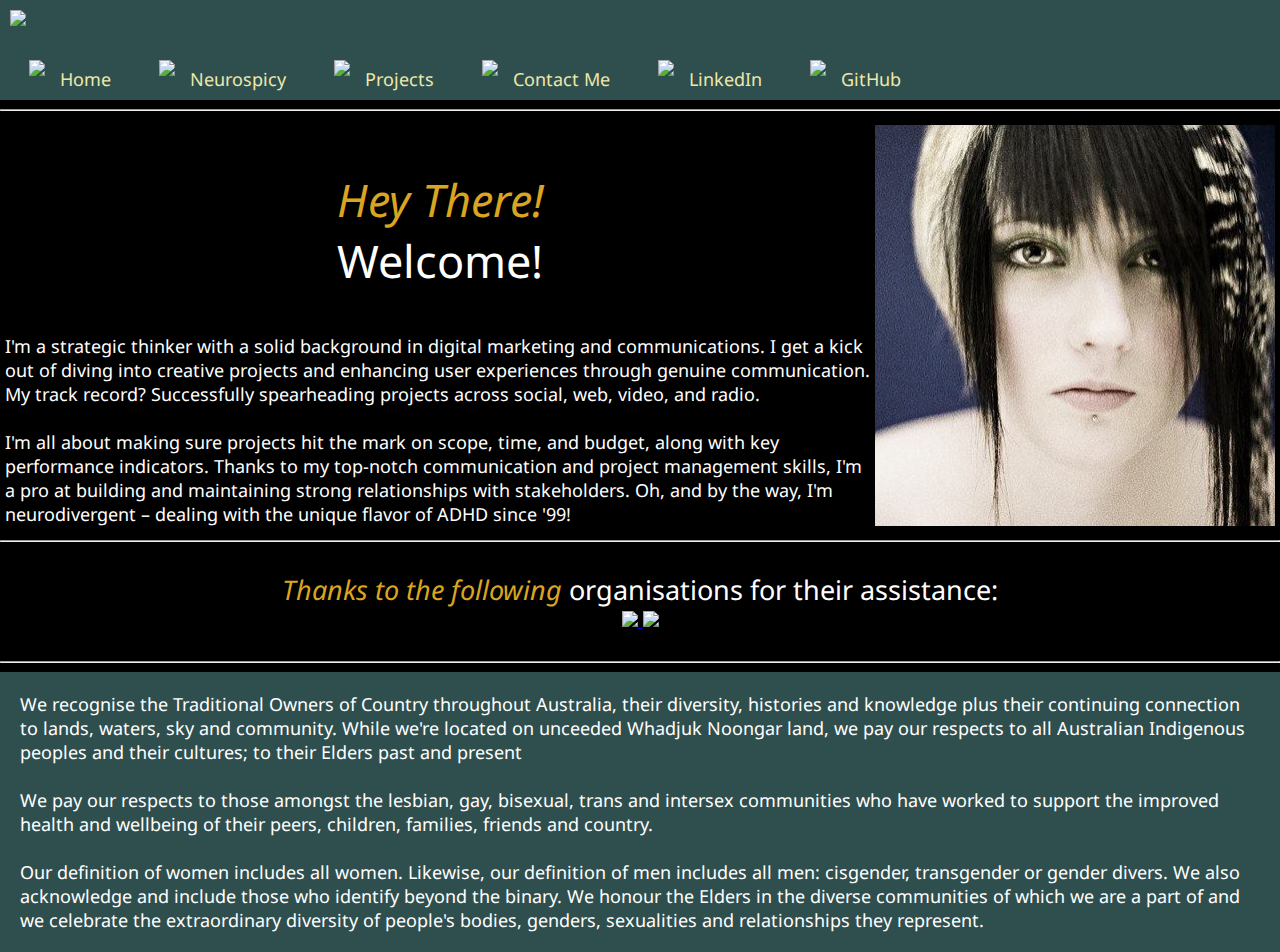
==== index.html @ afe46bb7 "Merge branch 'develop' synching & committing" ====
<!DOCTYPE html>
<html lang="en">
<head>
    <meta charset="UTF-8">
    <meta name="viewport" content="width=device-width, initial-scale=1.0">
    <link rel="stylesheet" href="/styles.css">
    <title>Bex Logan - Portfolio</title>
</head>
<body>
    <header>
        <img src="bblogan.github.io/logos-portfolio/BEXLOGANLOGO.png" class="logo" />
    <!-- <header class="checkbox"> -->
        <!-- This is the navigation bar - not in use -->
        <!-- <input type="checkbox" class="openmenu" id="open-menu">
        <div class="hamburger-lines">
            <span class="line line1">Home</span>
            <span class="line line2">Neurospicy</span>
            <span class="line line3">Projects</span>
        </div> -->
        <nav>
            <a href="index.html">
                <img src="bblogan.github.io/graphicicons-portfolio/house-chimney-window-solid.svg" >
                <span>Home</span>
            </a>
            <a href="/neurospicy-portfolio/">
                <img src="bblogan.github.io/graphicicons-portfolio/pepper-hot-solid.svg" >
                <span>Neurospicy</span>
            </a>
            <a href="/projects-portfolio.html">
                <img src="bblogan.github.io/graphicicons-portfolio/tachograph-digital-solid.svg" >
                <span>Projects</span>
            </a>
            <a href="/contactme-portfolio/">
                <img src="bblogan.github.io/graphicicons-portfolio/paper-plane-solid.svg" >
                <span>Contact Me</span>
            </a>
            <a href="https://www.linkedin.com/bex.logan" target="_blank">
                <img src="bblogan.github.io/graphicicons-portfolio/linkedin-in.svg" >
                <span>LinkedIn</span>
            </a>
            <a href="https://github.com/BBLogan" target="_blank">
                <img src="bblogan.github.io/graphicicons-portfolio/github.svg" >
                <span>GitHub</span>
            </a>           
        </nav>
    </header>
<hr>
<main>
    <section id="hero">
        <div id="header-text">
            <h1><span class="emphasis">Hey There!</span><p>Welcome!</p></h1>
                <p>I'm a strategic thinker with a solid background in digital marketing and communications. I get a kick out of diving into creative projects and enhancing user experiences through genuine communication. My track record? Successfully spearheading projects across social, web, video, and radio.</p>
                <br>
                <p>I'm all about making sure projects hit the mark on scope, time, and budget, along with key performance indicators. Thanks to my top-notch communication and project management skills, I'm a pro at building and maintaining strong relationships with stakeholders. Oh, and by the way, I'm neurodivergent – dealing with the unique flavor of ADHD since '99! </p>
        </div>
        <img src="images-portfolio/profilephoto-closeup-blondanddarkhair.jpg" />
    </section>
<!-- Add in your image here -->
<hr>
    <section id="assistance">
        <h2><span class="emphasis">Thanks to the following</span> organisations for their assistance:</h2>
<!-- She Codes & RAC Logos-->
            <a href="https://rac.com.au/" target="_blank">
                <img src="bblogan.github.io/logos-portfolio/RAClonglogo.png" />
            </a>
            <a href="https://shecodes.com.au/" target="_blank">
                <img src="bblogan.github.io/logos-portfolio/shecodespluslogo.png" />
            </a>
    </section>
<hr>
<!-- Prob dont need this section as header has nav - migrate to footer as nav? -->
    <!-- <section id="otherareas">
        <h3>What are you looking for?</h3>
            <ul>
                <li>Are you Neurospicy?</li>
                <li>My Projects</li>
                <li>Contact Me</li>
            </ul>
    </section> -->
</main>
<footer>
    <section id="footer">
        <article>
            <p>We recognise the Traditional Owners of Country throughout Australia, their diversity, histories and knowledge plus their continuing connection to lands, waters, sky and community. While we're located on unceeded Whadjuk Noongar land, we pay our respects to all Australian Indigenous peoples and their cultures; to their Elders past and present</p>
            <br>
            <p>We pay our respects to those amongst the lesbian, gay, bisexual, trans and intersex communities who have worked to support the improved health and wellbeing of their peers, children, families, friends and country.</p> 
        </article>
        <br>
        <article>
            <p>Our definition of women includes all women. Likewise, our definition of men includes all men: cisgender, transgender or gender divers. We also acknowledge and include those who identify beyond the binary. We honour the Elders in the diverse communities of which we are a part of and we celebrate the extraordinary diversity of people's bodies, genders, sexualities and relationships they represent.</p>
        </article>
    </section>
</footer>
</body>
</html>
---- styles.css ----
/* Hello person who is marking the below - you'll notice a LOT is commented out. I planned for much, much more but no time to execute as I'd like. Thought I'd show my working out / design thoughts with the commented out code rather than deleting it entirely. There's not much but fingers crossed its enough to at least pass */

@import url('https://fonts.googleapis.com/css2?family=Noto+Sans:ital,wght@0,100;0,300;0,400;0,600;1,100;1,300;1,400;1,600&display=swap');

/* CSS Reset - DO NOT DELETE THIS  */
html {
    box-sizing: border-box;
    font-size: 18px;
    font-family: Arial, Helvetica, sans-serif;
}
*, *:before, *:after {
    box-sizing: inherit;
}
body, h1, h2, h3, h4, h5, h6, p, ol, ul {
    margin: 0;
    padding: 0;
    font-weight: normal;
    color: #fff;
}
ol, ul {
    list-style: none;
}
img {
    max-width: 100%;
    height: auto;
}
h1 {
    font-size: 2.5rem;
}
.openmenu {
    /* Hides checkboxes for most larger devices */
    /* display: none; */
}
h2 {
    /* font-size: 1.9rem; */
    /* font-weight: 700; */
    /* margin-bottom: 5px; */
    /* -webkit-text-stroke: 1px black; */
    /* color: #fff; */
    /* text-shadow: -1px -1px 0 #000, 1px -1px 0 #000, -1px 1px 0 #000, 1px 1px 0 #000; */
}

/* Root Variable */
:root {
    background-color: #000;
    font-family: 'Noto Sans', sans-serif;
    font: #fff;
    min-width: 100%;
    --darkturq: #00ced1;
    --gold: #daa520;
    --slate: #2f4f4f;
    --paleturq: #afeeee;
    --grey: #a9a9a9;
    --lavblush: #fff0f5;
    --palegold: #eee8aa;
}

/* Custom Classes */
.emphasis {
    color: Var(--gold);
    font-style: italic;
}
.a {
    /* a:link {color:blue;} */
    /* a:visited {color: var(grey);} */
    /* a:hover, a:focus, a:active {color:red;} */
    /* input:focus {background-color:var(gold);} */
}
.button, button {
    /* padding: 10px 20px; */
    /* display: inline-block; */
    /* border: 2px solid #fff; */
    /* border-radius: 4px; */
    /* background-color: #fff; */
    /* font-size: 0.8rem; */
    /* text-decoration: none; */
    /* color: #000; */
    /* text-transform: uppercase; */
    /* margin-top:10px; */
}
.button:hover, button:hover {
    /* background-color: var(--gold); */
    /* color: #fff; */
}

/* Header Styles */
header {
    /* padding: 20px 40px; */
    /* display: flex; */
    /* flex-wrap: wrap; */
    /* justify-content: center; */
    background-color: var(--slate);
    /* float: left; */
}
nav {
    display: flex;
    /* flex:auto; */
    flex-grow: 1;
    justify-content: flex-start;
    align-items: center;
    /* flex-wrap: wrap; */
    /* list-style: none; */
    /* float: left; */
}
nav a {
    /* display: inline-block; */
    color: var(--palegold);
    font-size: 1rem;
    text-decoration: none;
    margin: 0 10px;
    padding: 0.5rem;
    border-radius: 4px;
    /* display: flex; */
    /* flex-wrap: wrap auto; */
    /* flex-direction: row; */
    /* justify-content: flex-end; */
}
nav a:hover {
    background-color: var(--gold);
    color: var(--paleturq);
}
header img {
    height: 60px;
    margin: 10px;
    /* display: flex; */
    /* flex-wrap: wrap; */
    /* flex-direction: row; */
}
/* ---- toggle menu for nav on smaller devices ---- */
.menu {
    /* display: none; */
}
.checkbox {
    /* display: flex; */
    /* flex-direction: column; */
}
.openmenu {
    /* display: block; */
    /* height: 32px; */
    /* width: 32px; */
    /* position: absolute; */
    /* top: 20px; */
    /* right: 20px; */
    /* z-index: 5; */
    /* cursor: pointer; */
    /* -- hides checkbox -- */
    /* opacity: 0; */
    /* margin: 10px; */
}
/* -- opens menu -- */
.checkbox input[type="checkbox"]:checked~.menu {
    /* display: flex; */
    /* flex-direction: column; */
    /* padding: 20px; */
    /* margin: 20px; */
}
.checkbox .hamburger-lines {
    /* padding: 0; */
    /* margin: 10px; */
    /* display: block; */
    /* height: 26px; */
    /* width: 32px; */
    /* position: absolute; */
    /* top: 20px; */
    /* right: 20px; */
    /* z-index: 2; */
    /* display: flex; */
    /* flex-direction: column; */
    /* justify-content: space-between; */
}
.checkbox .hamburger-lines .line {
    /* display: block; */
    /* height: 4px; */
    /* width: 100%; */
    /* border-radius: 10px; */
    /* background: #292727; */
    /* border: 1px solid white; */
}
/* -- transform hamburger lines -- */
.checkbox .hamburger-lines .line1 {
    /* transform-origin: 0% 0%; */
    /* transition: transform 0.4s ease-in-out; */
}
.checkbox .hamburger-lines .line2 {
    /* transition: transform 0.2s ease-in-out; */
}
.checkbox .hamburger-lines .line3 {
    /* transform-origin: 0% 100%; */
    /* transition: transform 0.4s ease-in-out; */
}
/* -- change hamburger when checked -- */
.checkbox input[type="checkbox"]:checked~.hamburger-lines .line1 {
    /* transform: rotate(45deg); */
    /* background: white; */
}
.checkbox input[type="checkbox"]:checked~.hamburger-lines .line2 {
    /* transform: scaleY(0); */
    /* background: white; */
}
.checkbox input[type="checkbox"]:checked~.hamburger-lines .line3 {
    /* transform: rotate(-45deg); */
    /* background: white; */
}
/*  ------------- end of toggle menu ------------- */

/* Hero Section */
.hero {
    /* padding: 50px 50px; */
    /* background-color: var(--gold); */
}
.header-text .last {
    display: flex;
    flex-direction: row;
    flex-wrap: wrap;
    align-content: space-between;
    min-height: 50vh;
    width: 100%;
    /* padding-bottom: 20px; */
    color: var(--palegold)
}
.header-text h1 .header-text p {
    margin-top: 0;
    /* padding: 20px; */
    text-align: center;
    /* box-shadow: 10px 10px 20px #fff; */
}
.header-text p {
    /* padding: 0 20px; */
    /* text-align: center; */
}
#logo {
    display: flex;
    flex: wrap;
    justify-content: flex-start;
}
#hero {
    /* height: 10vh; */
    display: flex;
    padding: 5px;
    /* background-color: var(--turq); */
}

/* Navigation Styles */
/* .nav-links li { */
    /* list-style: none; */
    /* color: var(--gold); */
    /* display: flex; */
    /* flex-wrap: wrap; */
    /* justify-content: space-between; */
    /* align-items: flex-start; */
    /* padding: 1em; */
/* } */

/* Body Styles */
h1 {
    padding: 5%;
    text-align: center;
    /* background-position: left center; */
}

#assistance, #otherareas {
    /* display: flex; */
    /* flex-direction: column; */
    padding: 20px;
    text-align: center;
}
.column {
    /* padding: 40px; */
}
#column-1 {
    /* background-color: var(--paleturq); */
}
#column-2 {
    /* background-color: var(--lavblush); */
}
#column-3 {
    /* background-color: var(--palegold); */
}
.icons {
    /* width: 25px; */
    /* margin: 10px; */
}
.column .button {
    /* background-color: var(--slate); */
    /* margin-top: 10px; */
    /* color: #fff; */
}

/* Contact Form Page */
.contact {
    /* background-color: var(--slate) */
    /* font: #fff; */
    /* padding: 50px; */
    /* text-align: center; */
    /* display: flex; */
    /* flex-direction: column; */
    /* padding: 20px; */
  }
.field-group, .contact .button {
    /* width: 100%; */
    /* margin: 0 auto 10px; */
}
#first-name, #last-name, #email, #textarea {
    /* background-color: var(--palegold); */
    /* font-size: 1rem; */
    /* padding: 0.5rem; */
    /* width: 50%; */
    /* border-radius: 4px; */
}
textarea {
    /* height: 300px; */
}
.contact .button {
    /* background-color: var(--gold); */
    /* color: #fff; */
}
label {
    /* display: block; */
    /* text-align: left; */
    /* margin-bottom: 5px; */
    /* color: var(--gold); */
}

  /* Footer Styling */
footer {
    background-color: var(--slate);
    /* text-align: left; */
    padding: 20px;
    /* color: #000; */
  }

  /* Media Queries */
  @media only screen and (min-width: 600px) {
    .columns {
      flex-direction: row;
      flex-wrap: wrap;
}
   .column {
      flex-basis: 33%;
      flex-grow: 1;
    }
  }

  @media only screen and (min-width: 1000px) {
    .columns {
      flex-direction: row;
      flex-wrap: wrap;
}
   .column {
      flex-basis: 33%;
      flex-grow: 1;
    }
  }
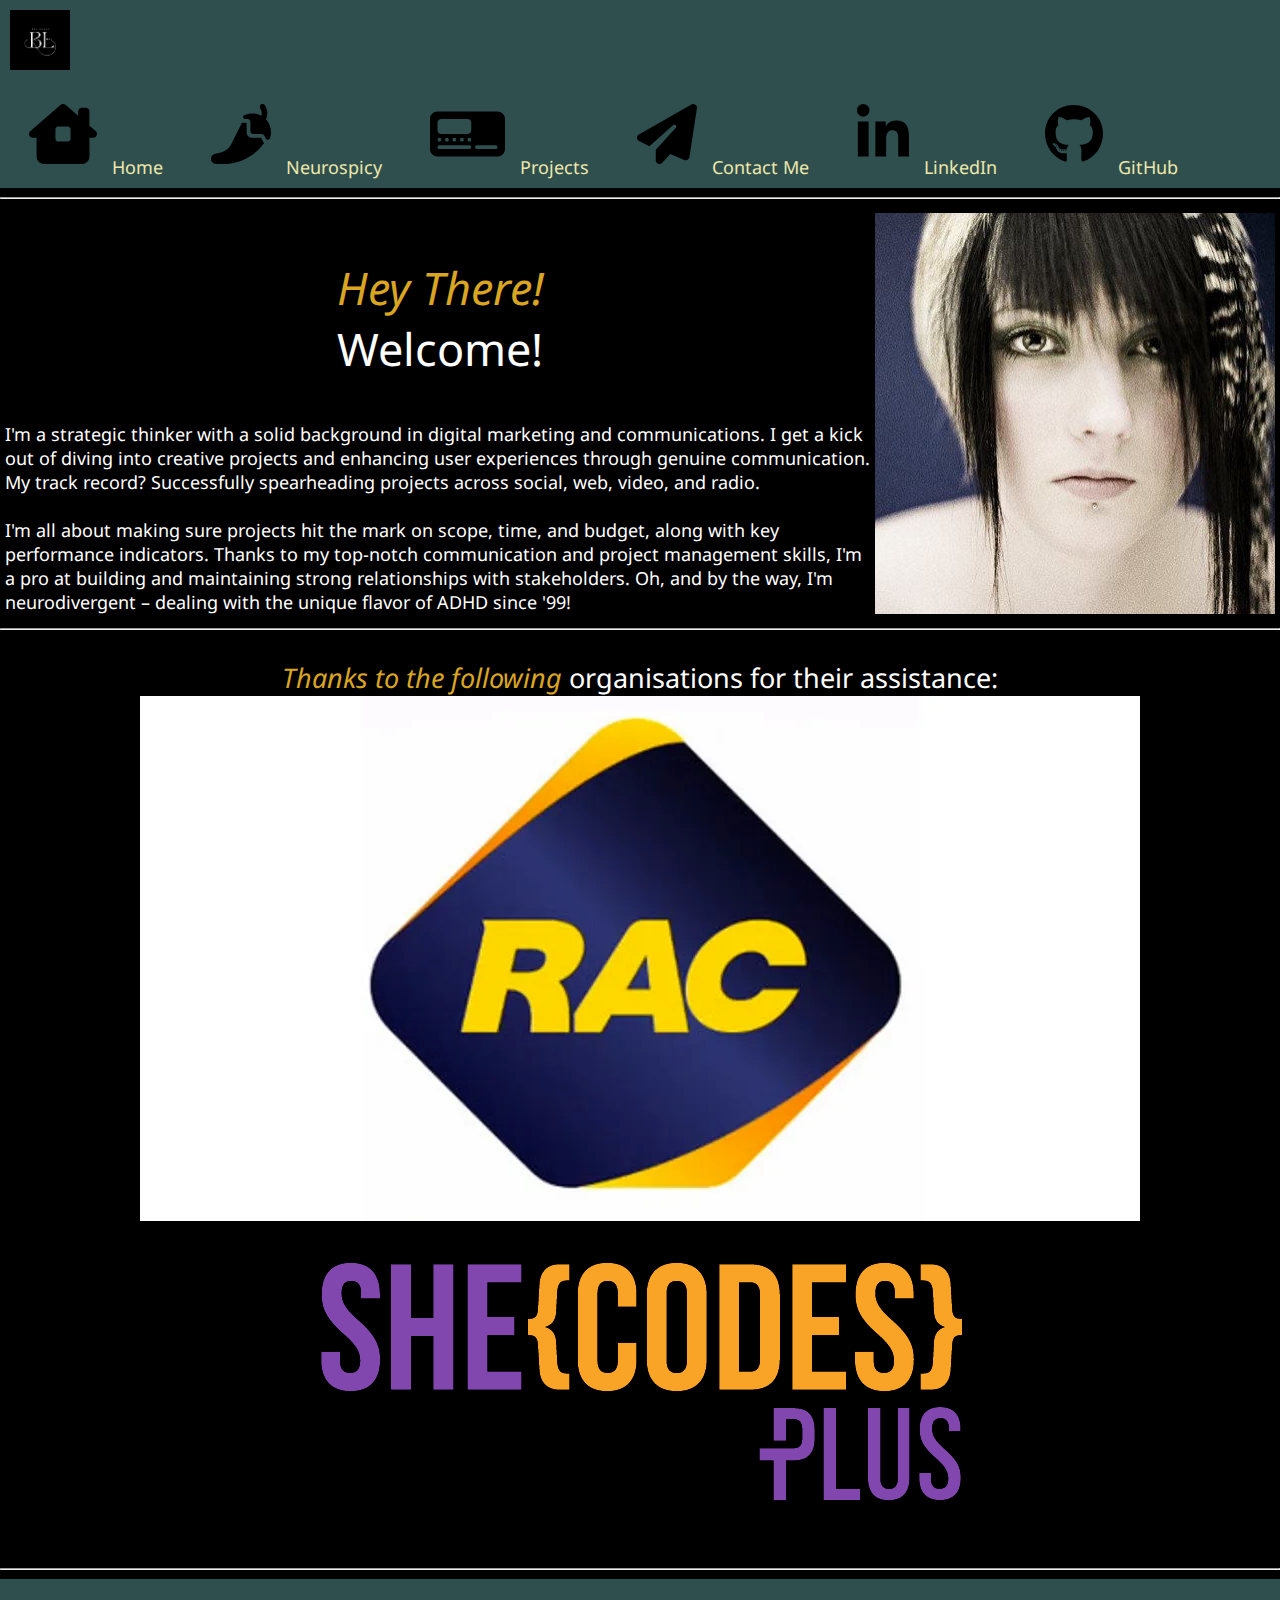
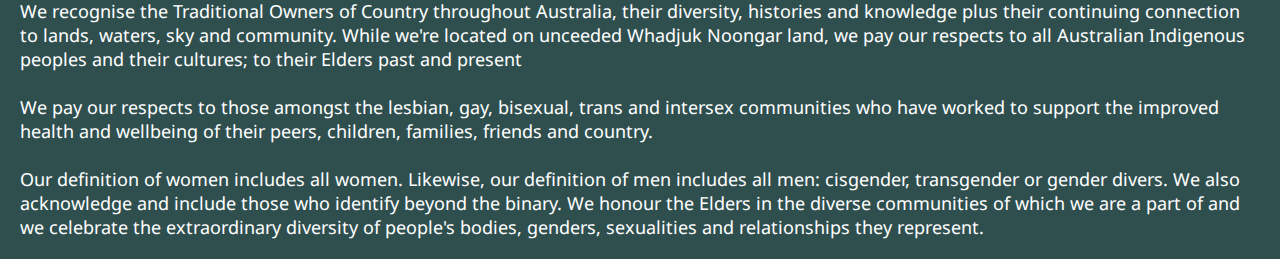
==== commit 8a6df90c: "icon & image link updates" ====
--- a/index.html
+++ b/index.html
@@ -8,7 +8,7 @@
 </head>
 <body>
     <header>
-        <img src="bblogan.github.io/logos-portfolio/BEXLOGANLOGO.png" class="logo" />
+        <img src="logos-portfolio/BEXLOGANLOGO.png" class="logo" />
     <!-- <header class="checkbox"> -->
         <!-- This is the navigation bar - not in use -->
         <!-- <input type="checkbox" class="openmenu" id="open-menu">
@@ -19,27 +19,27 @@
         </div> -->
         <nav>
             <a href="index.html">
-                <img src="bblogan.github.io/graphicicons-portfolio/house-chimney-window-solid.svg" >
+                <img src="graphicicons-portfolio/house-chimney-window-solid.svg" >
                 <span>Home</span>
             </a>
             <a href="/neurospicy-portfolio/">
-                <img src="bblogan.github.io/graphicicons-portfolio/pepper-hot-solid.svg" >
+                <img src="graphicicons-portfolio/pepper-hot-solid.svg" >
                 <span>Neurospicy</span>
             </a>
             <a href="/projects-portfolio.html">
-                <img src="bblogan.github.io/graphicicons-portfolio/tachograph-digital-solid.svg" >
+                <img src="graphicicons-portfolio/tachograph-digital-solid.svg" >
                 <span>Projects</span>
             </a>
             <a href="/contactme-portfolio/">
-                <img src="bblogan.github.io/graphicicons-portfolio/paper-plane-solid.svg" >
+                <img src="graphicicons-portfolio/paper-plane-solid.svg" >
                 <span>Contact Me</span>
             </a>
             <a href="https://www.linkedin.com/bex.logan" target="_blank">
-                <img src="bblogan.github.io/graphicicons-portfolio/linkedin-in.svg" >
+                <img src="graphicicons-portfolio/linkedin-in.svg" >
                 <span>LinkedIn</span>
             </a>
             <a href="https://github.com/BBLogan" target="_blank">
-                <img src="bblogan.github.io/graphicicons-portfolio/github.svg" >
+                <img src="graphicicons-portfolio/github.svg" >
                 <span>GitHub</span>
             </a>           
         </nav>
@@ -61,10 +61,10 @@
         <h2><span class="emphasis">Thanks to the following</span> organisations for their assistance:</h2>
 <!-- She Codes & RAC Logos-->
             <a href="https://rac.com.au/" target="_blank">
-                <img src="bblogan.github.io/logos-portfolio/RAClonglogo.png" />
+                <img src="logos-portfolio/RAClonglogo.png" />
             </a>
             <a href="https://shecodes.com.au/" target="_blank">
-                <img src="bblogan.github.io/logos-portfolio/shecodespluslogo.png" />
+                <img src="logos-portfolio/shecodespluslogo.png" />
             </a>
     </section>
 <hr>
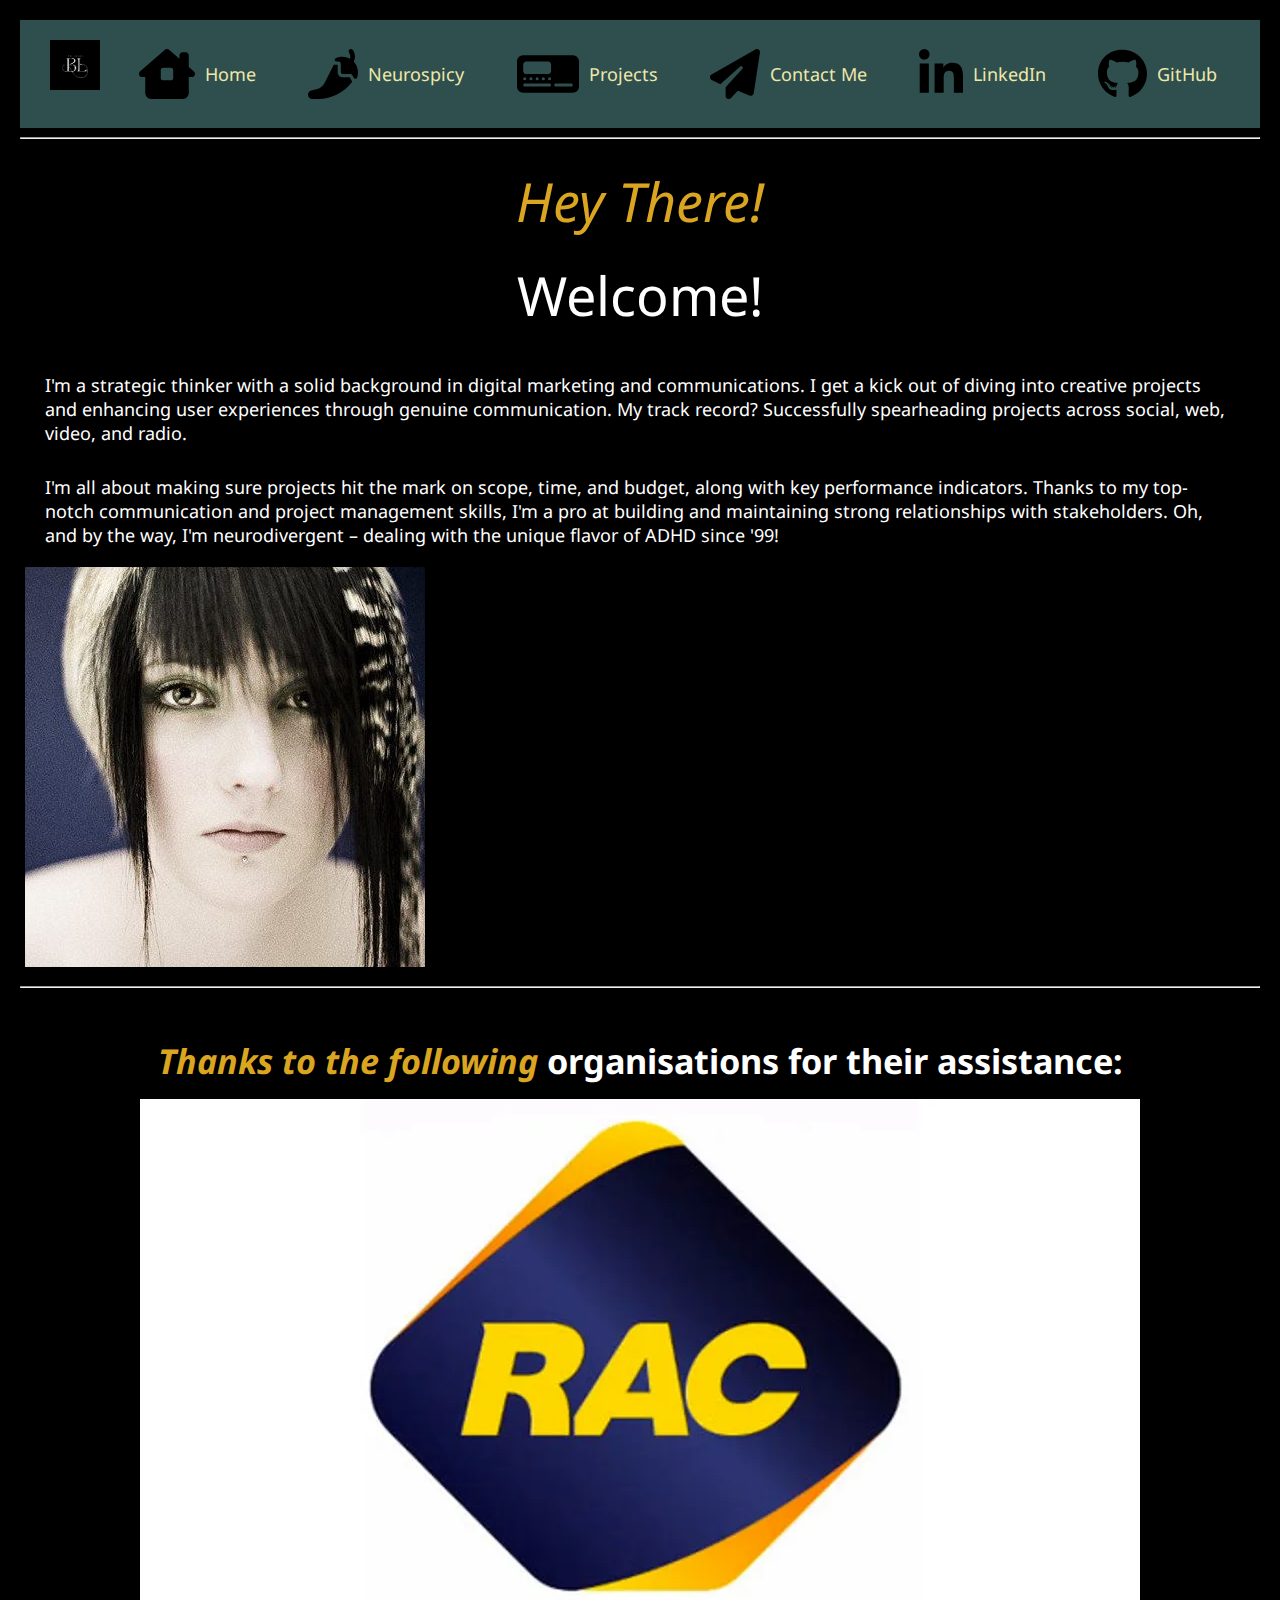
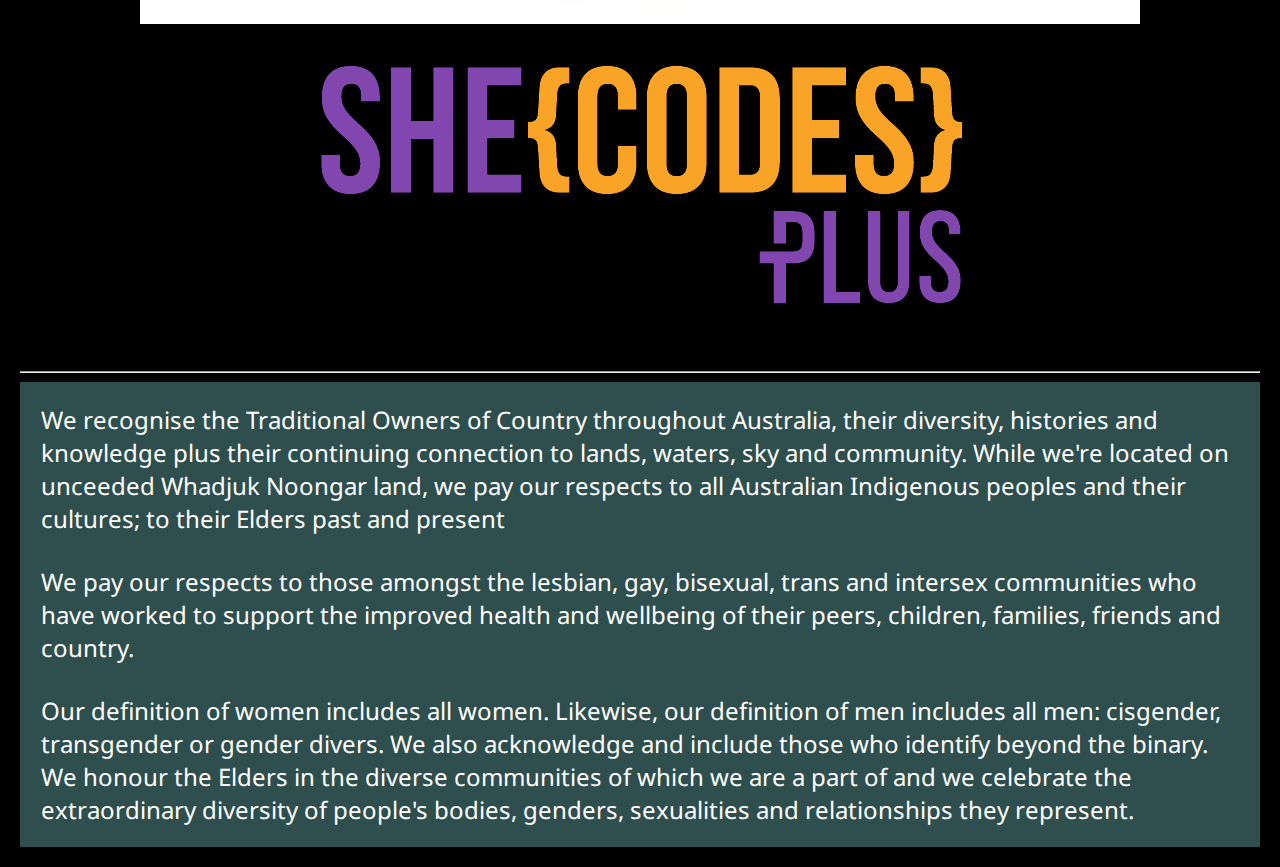
==== commit c4998c5d: "font weights & padding sizes" ====
--- a/index.html
+++ b/index.html
@@ -8,7 +8,7 @@
 </head>
 <body>
     <header>
-        <img src="logos-portfolio/BEXLOGANLOGO.png" class="logo" />
+        <img src="logos-portfolio/BEXLOGANLOGO.png" alt ="Bex Logan logo graphic" class="logo" />
     <!-- <header class="checkbox"> -->
         <!-- This is the navigation bar - not in use -->
         <!-- <input type="checkbox" class="openmenu" id="open-menu">
@@ -19,27 +19,27 @@
         </div> -->
         <nav>
             <a href="index.html">
-                <img src="graphicicons-portfolio/house-chimney-window-solid.svg" >
+                <img src="graphicicons-portfolio/house-chimney-window-solid.svg" alt="Click returns you to the home">
                 <span>Home</span>
             </a>
             <a href="/neurospicy-portfolio/">
-                <img src="graphicicons-portfolio/pepper-hot-solid.svg" >
+                <img src="graphicicons-portfolio/pepper-hot-solid.svg" alt="Click moves you into Neurospicy page" >
                 <span>Neurospicy</span>
             </a>
             <a href="/projects-portfolio.html">
-                <img src="graphicicons-portfolio/tachograph-digital-solid.svg" >
+                <img src="graphicicons-portfolio/tachograph-digital-solid.svg" alt="Click moves you to the Projects page">
                 <span>Projects</span>
             </a>
             <a href="/contactme-portfolio/">
-                <img src="graphicicons-portfolio/paper-plane-solid.svg" >
+                <img src="graphicicons-portfolio/paper-plane-solid.svg" alt="Click moves you to the Contact Form">
                 <span>Contact Me</span>
             </a>
             <a href="https://www.linkedin.com/bex.logan" target="_blank">
-                <img src="graphicicons-portfolio/linkedin-in.svg" >
+                <img src="graphicicons-portfolio/linkedin-in.svg" alt="Click takes you offsite to Bex Logan's profile on LinkedIn.com">
                 <span>LinkedIn</span>
             </a>
             <a href="https://github.com/BBLogan" target="_blank">
-                <img src="graphicicons-portfolio/github.svg" >
+                <img src="graphicicons-portfolio/github.svg" alt="Click takes you offsite to Bex Logan's profil on GitHub.com">
                 <span>GitHub</span>
             </a>           
         </nav>
@@ -47,13 +47,14 @@
 <hr>
 <main>
     <section id="hero">
-        <div id="header-text">
+        <div id="hero-text">
             <h1><span class="emphasis">Hey There!</span><p>Welcome!</p></h1>
                 <p>I'm a strategic thinker with a solid background in digital marketing and communications. I get a kick out of diving into creative projects and enhancing user experiences through genuine communication. My track record? Successfully spearheading projects across social, web, video, and radio.</p>
-                <br>
                 <p>I'm all about making sure projects hit the mark on scope, time, and budget, along with key performance indicators. Thanks to my top-notch communication and project management skills, I'm a pro at building and maintaining strong relationships with stakeholders. Oh, and by the way, I'm neurodivergent – dealing with the unique flavor of ADHD since '99! </p>
         </div>
-        <img src="images-portfolio/profilephoto-closeup-blondanddarkhair.jpg" />
+        <div>
+            <img src="images-portfolio/profilephoto-closeup-blondanddarkhair.jpg" alt="Close up image of Bex Logan" class="hero-profleimage"/>
+        </div>
     </section>
 <!-- Add in your image here -->
 <hr>
@@ -82,10 +83,8 @@
     <section id="footer">
         <article>
             <p>We recognise the Traditional Owners of Country throughout Australia, their diversity, histories and knowledge plus their continuing connection to lands, waters, sky and community. While we're located on unceeded Whadjuk Noongar land, we pay our respects to all Australian Indigenous peoples and their cultures; to their Elders past and present</p>
-            <br>
             <p>We pay our respects to those amongst the lesbian, gay, bisexual, trans and intersex communities who have worked to support the improved health and wellbeing of their peers, children, families, friends and country.</p> 
         </article>
-        <br>
         <article>
             <p>Our definition of women includes all women. Likewise, our definition of men includes all men: cisgender, transgender or gender divers. We also acknowledge and include those who identify beyond the binary. We honour the Elders in the diverse communities of which we are a part of and we celebrate the extraordinary diversity of people's bodies, genders, sexualities and relationships they represent.</p>
         </article>
--- a/styles.css
+++ b/styles.css
@@ -12,8 +12,9 @@
     box-sizing: inherit;
 }
 body, h1, h2, h3, h4, h5, h6, p, ol, ul {
-    margin: 0;
-    padding: 0;
+    margin: 10px;
+    border: 10px;
+    padding: 10px;
     font-weight: normal;
     color: #fff;
 }
@@ -23,6 +24,8 @@
 img {
     max-width: 100%;
     height: auto;
+    orientation: center;
+    
 }
 h1 {
     font-size: 2.5rem;
@@ -30,14 +33,6 @@
 .openmenu {
     /* Hides checkboxes for most larger devices */
     /* display: none; */
-}
-h2 {
-    /* font-size: 1.9rem; */
-    /* font-weight: 700; */
-    /* margin-bottom: 5px; */
-    /* -webkit-text-stroke: 1px black; */
-    /* color: #fff; */
-    /* text-shadow: -1px -1px 0 #000, 1px -1px 0 #000, -1px 1px 0 #000, 1px 1px 0 #000; */
 }
 
 /* Root Variable */
@@ -79,16 +74,17 @@
     /* margin-top:10px; */
 }
 .button:hover, button:hover {
-    /* background-color: var(--gold); */
-    /* color: #fff; */
+    background-color: var(--gold);
+    color: #fff;
 }
 
 /* Header Styles */
 header {
-    /* padding: 20px 40px; */
-    /* display: flex; */
-    /* flex-wrap: wrap; */
-    /* justify-content: center; */
+    padding: 10px 20px;
+    display: flex;
+    flex-wrap: wrap;
+    flex-direction:row;
+    justify-content: space-around;
     background-color: var(--slate);
     /* float: left; */
 }
@@ -98,12 +94,18 @@
     flex-grow: 1;
     justify-content: flex-start;
     align-items: center;
-    /* flex-wrap: wrap; */
-    /* list-style: none; */
-    /* float: left; */
+    flex-wrap: wrap;
+    list-style: none;
+    float: left;
 }
 nav a {
-    /* display: inline-block; */
+    display: flex;
+    flex-grow: 1;
+    justify-content: flex-start;
+    align-items: center;
+    flex-wrap: wrap;
+    list-style: none;
+    float: left;
     color: var(--palegold);
     font-size: 1rem;
     text-decoration: none;
@@ -118,13 +120,20 @@
 nav a:hover {
     background-color: var(--gold);
     color: var(--paleturq);
+    flex-grow: 1;
+    justify-content: flex-start;
+    align-items: center;
+    flex-wrap: wrap;
+    list-style: none;
+    float: left;
 }
 header img {
+    display: flex;
+    flex-wrap: wrap auto;
+    flex-direction: row;
     height: 60px;
-    margin: 10px;
-    /* display: flex; */
-    /* flex-wrap: wrap; */
-    /* flex-direction: row; */
+    margin: 5px;
+    padding: 5px;
 }
 /* ---- toggle menu for nav on smaller devices ---- */
 .menu {
@@ -205,43 +214,64 @@
 
 /* Hero Section */
 .hero {
-    /* padding: 50px 50px; */
+    padding: 10px 10px;
     /* background-color: var(--gold); */
-}
-.header-text .last {
+
+}
+.hero-profileimage {
+    display: block;
+    margin-left: auto;
+    margin-right: auto;
+    width: 50%;
+    height: 60px;
+    /* margin: 10px; */
+    /* align-self: center; */
+}
+.hero-text {
     display: flex;
     flex-direction: row;
     flex-wrap: wrap;
     align-content: space-between;
-    min-height: 50vh;
+    /* min-height: 50vh; */
     width: 100%;
-    /* padding-bottom: 20px; */
+    padding-bottom: 1px;
     color: var(--palegold)
 }
 .header-text h1 .header-text p {
-    margin-top: 0;
+    /* margin-top: 0; */
     /* padding: 20px; */
+    /* text-align: center; */
+    /* box-shadow: 10px 10px 20px #fff; */
+}
+/* .header-text p {
+    padding: 0 20px;
     text-align: center;
-    /* box-shadow: 10px 10px 20px #fff; */
-}
-.header-text p {
-    /* padding: 0 20px; */
-    /* text-align: center; */
-}
+} */
 #logo {
-    display: flex;
-    flex: wrap;
-    justify-content: flex-start;
+    /* display: flex; */
+    /* flex: wrap; */
+    /* justify-content: flex-start; */
 }
 #hero {
-    /* height: 10vh; */
-    display: flex;
+    /* height: 50vh; */
+    display: flex;
+    flex-wrap: wrap;
     padding: 5px;
     /* background-color: var(--turq); */
 }
+/* #hero image {
+    display: flex;
+    flex-wrap: wrap;
+    flex-direction: column; */
+    /* justify-self: center; */
+    /* margin: 100px; */
+    /* border: 100px; */
+    /* padding: 100px; */
+    /* border-image: 100px round solid #fff; */
+/* } */
 
 /* Navigation Styles */
-/* .nav-links li { */
+.nav-links li {
     /* list-style: none; */
     /* color: var(--gold); */
     /* display: flex; */
@@ -249,15 +279,23 @@
     /* justify-content: space-between; */
     /* align-items: flex-start; */
     /* padding: 1em; */
-/* } */
+}
 
 /* Body Styles */
 h1 {
-    padding: 5%;
+    font-size: 3rem;
+    padding: 1px;
     text-align: center;
     /* background-position: left center; */
 }
-
+h2 {
+    font-size: 1.9rem;
+    font-weight: 700;
+    margin-bottom: 5px;
+    /* -webkit-text-stroke: 1px black; */
+    /* color: #fff; */
+    /* text-shadow: -1px -1px 0 #000, 1px -1px 0 #000, -1px 1px 0 #000, 1px 1px 0 #000; */
+}
 #assistance, #otherareas {
     /* display: flex; */
     /* flex-direction: column; */
@@ -324,9 +362,9 @@
   /* Footer Styling */
 footer {
     background-color: var(--slate);
-    /* text-align: left; */
-    padding: 20px;
+    padding: 1px;
     /* color: #000; */
+    font-size: xx-small;
   }
 
   /* Media Queries */
@@ -339,6 +377,9 @@
       flex-basis: 33%;
       flex-grow: 1;
     }
+footer {
+    font-size: large;
+}
   }
 
   @media only screen and (min-width: 1000px) {
@@ -350,4 +391,7 @@
       flex-basis: 33%;
       flex-grow: 1;
     }
+footer {
+    font-size:x-large;
+}
   }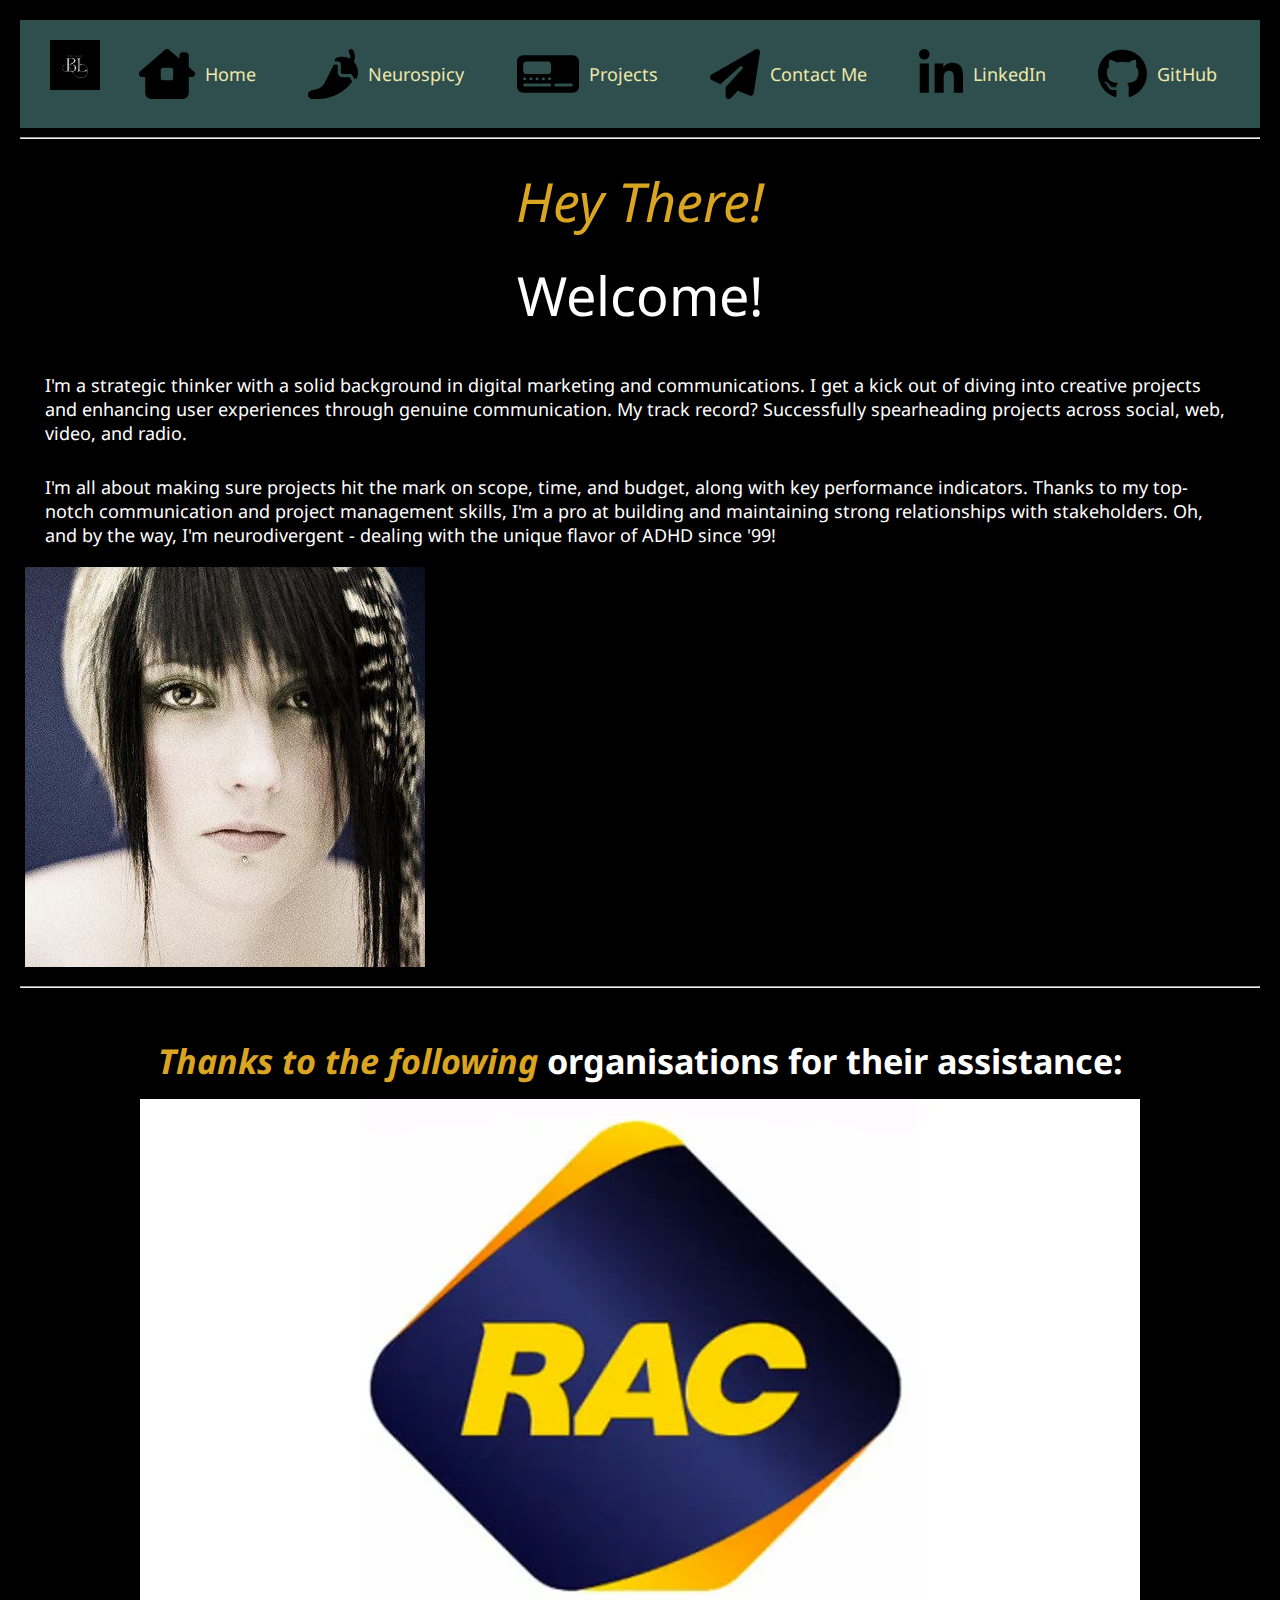
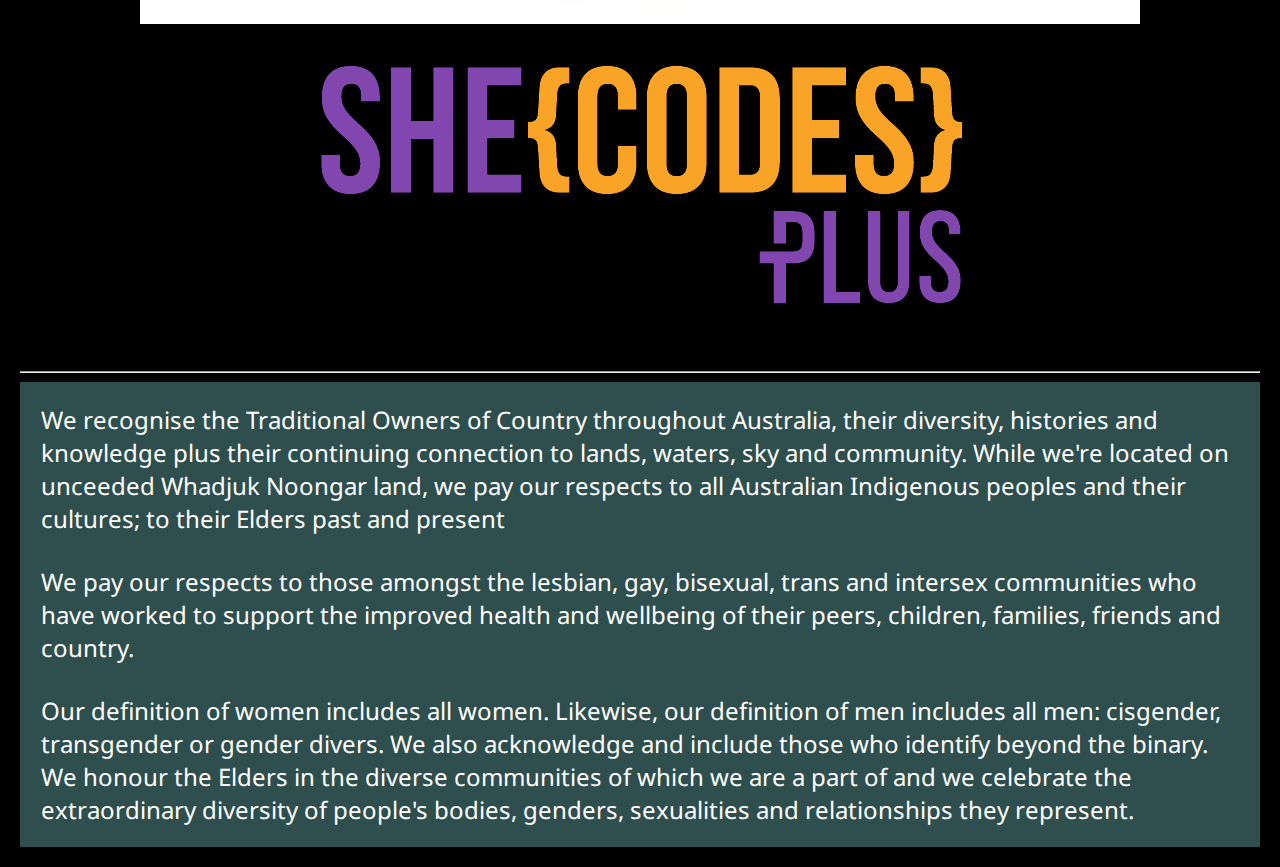
==== commit 27d2cb2c: "force push of changes" ====
--- a/index.html
+++ b/index.html
@@ -50,7 +50,7 @@
         <div id="hero-text">
             <h1><span class="emphasis">Hey There!</span><p>Welcome!</p></h1>
                 <p>I'm a strategic thinker with a solid background in digital marketing and communications. I get a kick out of diving into creative projects and enhancing user experiences through genuine communication. My track record? Successfully spearheading projects across social, web, video, and radio.</p>
-                <p>I'm all about making sure projects hit the mark on scope, time, and budget, along with key performance indicators. Thanks to my top-notch communication and project management skills, I'm a pro at building and maintaining strong relationships with stakeholders. Oh, and by the way, I'm neurodivergent – dealing with the unique flavor of ADHD since '99! </p>
+                <p>I'm all about making sure projects hit the mark on scope, time, and budget, along with key performance indicators. Thanks to my top-notch communication and project management skills, I'm a pro at building and maintaining strong relationships with stakeholders. Oh, and by the way, I'm neurodivergent - dealing with the unique flavor of ADHD since '99! </p>
         </div>
         <div>
             <img src="images-portfolio/profilephoto-closeup-blondanddarkhair.jpg" alt="Close up image of Bex Logan" class="hero-profleimage"/>
--- a/styles.css
+++ b/styles.css
@@ -219,12 +219,15 @@
 
 }
 .hero-profileimage {
-    display: block;
+    display: flex;
+    flex-direction: column;
+    text-align: center;
     margin-left: auto;
     margin-right: auto;
     width: 50%;
     height: 60px;
-    /* margin: 10px; */
+    margin: 10px;
+    padding: 20px;
     /* align-self: center; */
 }
 .hero-text {
@@ -243,14 +246,10 @@
     /* text-align: center; */
     /* box-shadow: 10px 10px 20px #fff; */
 }
-/* .header-text p {
-    padding: 0 20px;
-    text-align: center;
-} */
 #logo {
-    /* display: flex; */
-    /* flex: wrap; */
-    /* justify-content: flex-start; */
+    display: flex;
+    flex: wrap;
+    justify-content: flex-start;
 }
 #hero {
     /* height: 50vh; */
@@ -297,8 +296,8 @@
     /* text-shadow: -1px -1px 0 #000, 1px -1px 0 #000, -1px 1px 0 #000, 1px 1px 0 #000; */
 }
 #assistance, #otherareas {
-    /* display: flex; */
-    /* flex-direction: column; */
+    display: flex;
+    flex-direction: column;
     padding: 20px;
     text-align: center;
 }
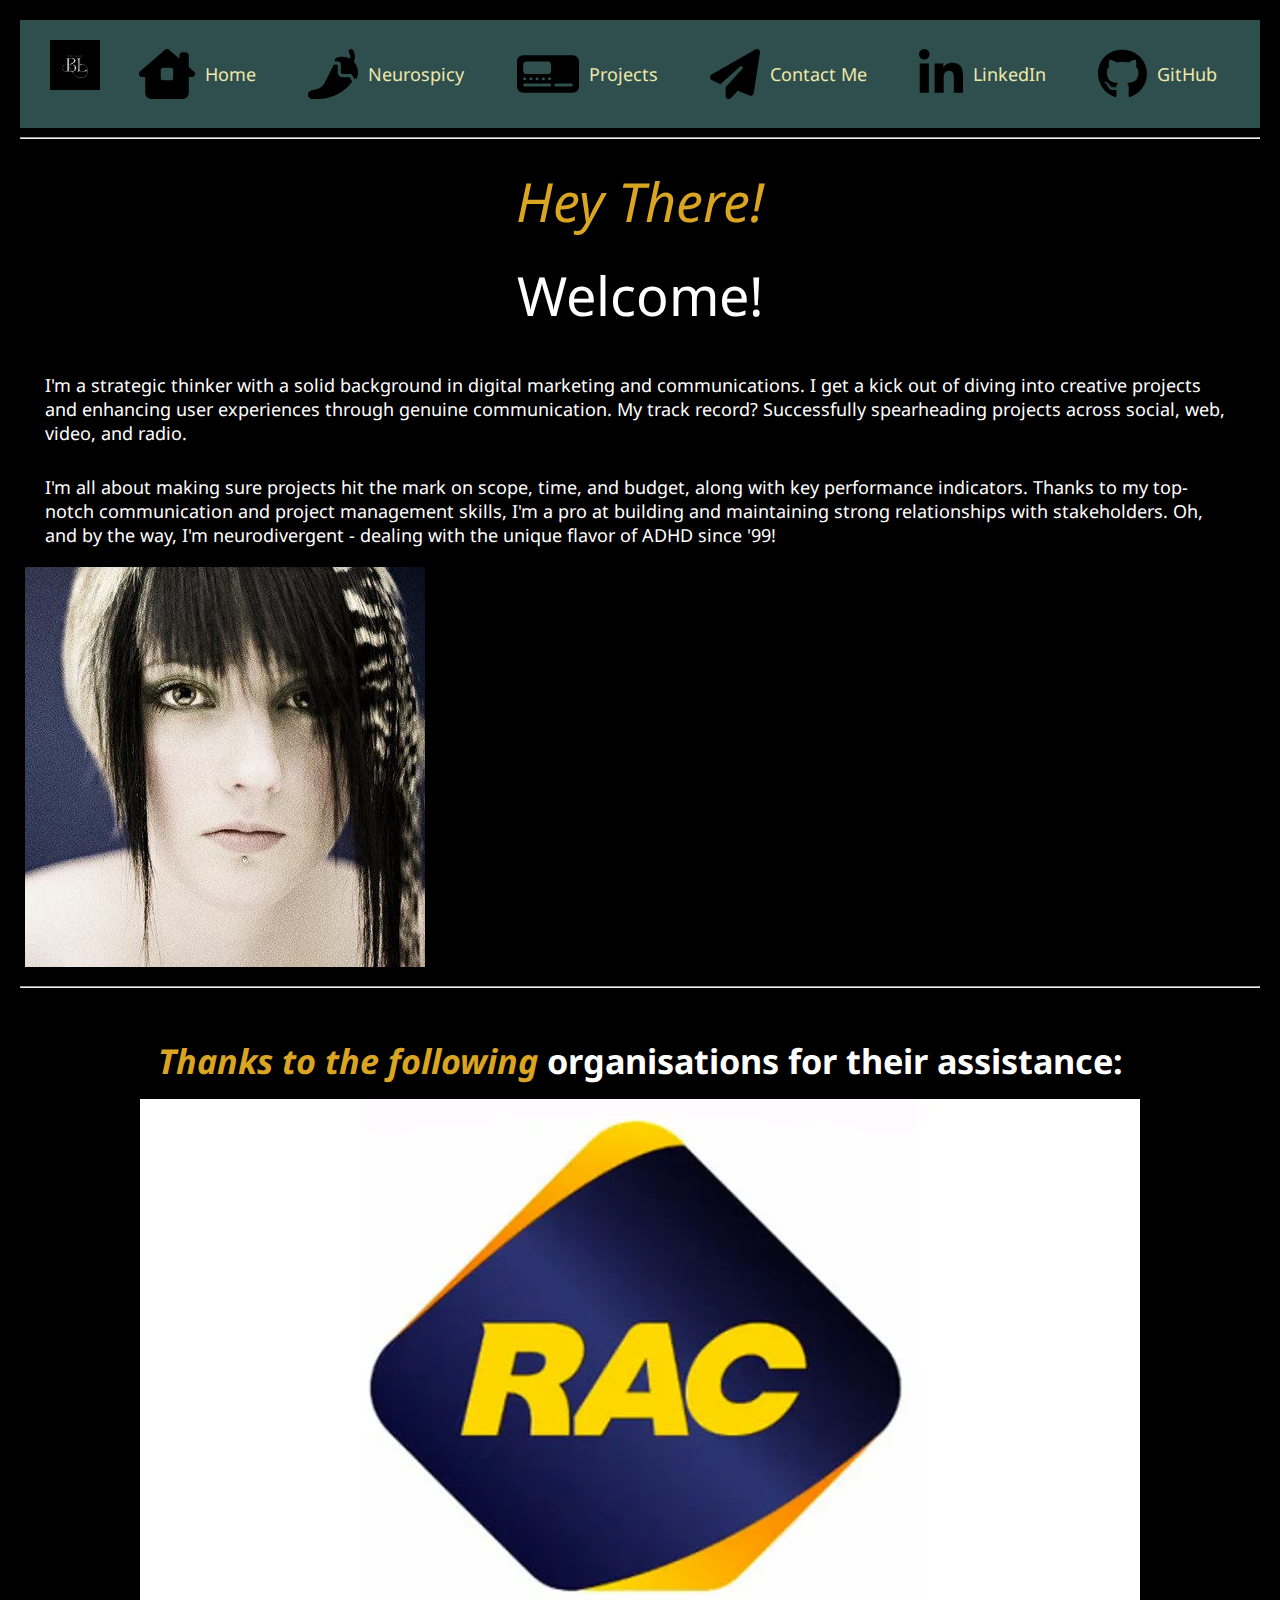
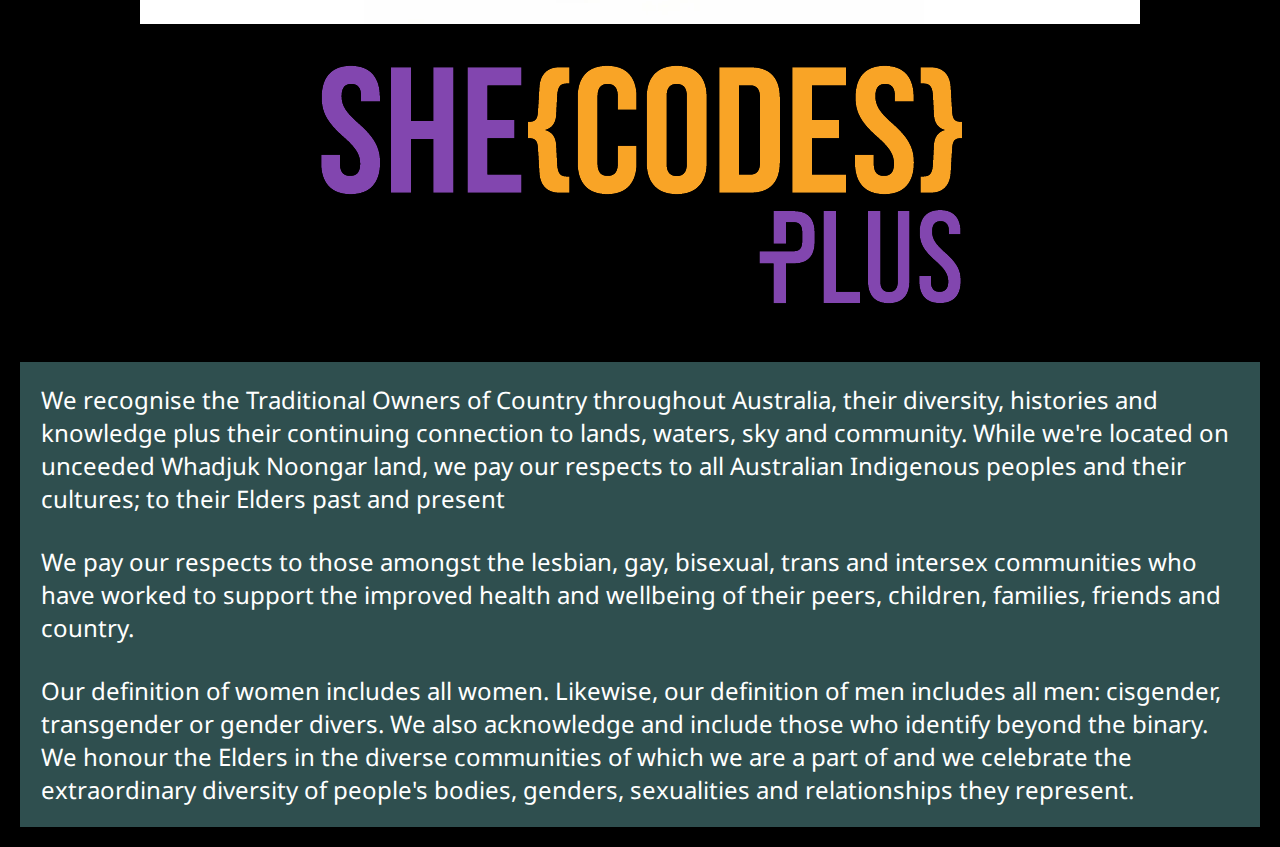
==== commit c3551187: "restyling form (contact me) page" ====
--- a/index.html
+++ b/index.html
@@ -9,14 +9,6 @@
 <body>
     <header>
         <img src="logos-portfolio/BEXLOGANLOGO.png" alt ="Bex Logan logo graphic" class="logo" />
-    <!-- <header class="checkbox"> -->
-        <!-- This is the navigation bar - not in use -->
-        <!-- <input type="checkbox" class="openmenu" id="open-menu">
-        <div class="hamburger-lines">
-            <span class="line line1">Home</span>
-            <span class="line line2">Neurospicy</span>
-            <span class="line line3">Projects</span>
-        </div> -->
         <nav>
             <a href="index.html">
                 <img src="graphicicons-portfolio/house-chimney-window-solid.svg" alt="Click returns you to the home">
@@ -30,7 +22,7 @@
                 <img src="graphicicons-portfolio/tachograph-digital-solid.svg" alt="Click moves you to the Projects page">
                 <span>Projects</span>
             </a>
-            <a href="/contactme-portfolio/">
+            <a href="contactme-portfolio/contact-index.html">
                 <img src="graphicicons-portfolio/paper-plane-solid.svg" alt="Click moves you to the Contact Form">
                 <span>Contact Me</span>
             </a>
@@ -62,22 +54,12 @@
         <h2><span class="emphasis">Thanks to the following</span> organisations for their assistance:</h2>
 <!-- She Codes & RAC Logos-->
             <a href="https://rac.com.au/" target="_blank">
-                <img src="logos-portfolio/RAClonglogo.png" />
+                <img src="logos-portfolio/RAClonglogo.png" alt="RAC logo clicking takes you to their site" />
             </a>
             <a href="https://shecodes.com.au/" target="_blank">
-                <img src="logos-portfolio/shecodespluslogo.png" />
+                <img src="logos-portfolio/shecodespluslogo.png" alt="She Codes Australia logo clicking takes you to their site" />
             </a>
     </section>
-<hr>
-<!-- Prob dont need this section as header has nav - migrate to footer as nav? -->
-    <!-- <section id="otherareas">
-        <h3>What are you looking for?</h3>
-            <ul>
-                <li>Are you Neurospicy?</li>
-                <li>My Projects</li>
-                <li>Contact Me</li>
-            </ul>
-    </section> -->
 </main>
 <footer>
     <section id="footer">
--- a/styles.css
+++ b/styles.css
@@ -29,10 +29,6 @@
 }
 h1 {
     font-size: 2.5rem;
-}
-.openmenu {
-    /* Hides checkboxes for most larger devices */
-    /* display: none; */
 }
 
 /* Root Variable */
@@ -55,24 +51,7 @@
     color: Var(--gold);
     font-style: italic;
 }
-.a {
-    /* a:link {color:blue;} */
-    /* a:visited {color: var(grey);} */
-    /* a:hover, a:focus, a:active {color:red;} */
-    /* input:focus {background-color:var(gold);} */
-}
-.button, button {
-    /* padding: 10px 20px; */
-    /* display: inline-block; */
-    /* border: 2px solid #fff; */
-    /* border-radius: 4px; */
-    /* background-color: #fff; */
-    /* font-size: 0.8rem; */
-    /* text-decoration: none; */
-    /* color: #000; */
-    /* text-transform: uppercase; */
-    /* margin-top:10px; */
-}
+
 .button:hover, button:hover {
     background-color: var(--gold);
     color: #fff;
@@ -135,82 +114,6 @@
     margin: 5px;
     padding: 5px;
 }
-/* ---- toggle menu for nav on smaller devices ---- */
-.menu {
-    /* display: none; */
-}
-.checkbox {
-    /* display: flex; */
-    /* flex-direction: column; */
-}
-.openmenu {
-    /* display: block; */
-    /* height: 32px; */
-    /* width: 32px; */
-    /* position: absolute; */
-    /* top: 20px; */
-    /* right: 20px; */
-    /* z-index: 5; */
-    /* cursor: pointer; */
-    /* -- hides checkbox -- */
-    /* opacity: 0; */
-    /* margin: 10px; */
-}
-/* -- opens menu -- */
-.checkbox input[type="checkbox"]:checked~.menu {
-    /* display: flex; */
-    /* flex-direction: column; */
-    /* padding: 20px; */
-    /* margin: 20px; */
-}
-.checkbox .hamburger-lines {
-    /* padding: 0; */
-    /* margin: 10px; */
-    /* display: block; */
-    /* height: 26px; */
-    /* width: 32px; */
-    /* position: absolute; */
-    /* top: 20px; */
-    /* right: 20px; */
-    /* z-index: 2; */
-    /* display: flex; */
-    /* flex-direction: column; */
-    /* justify-content: space-between; */
-}
-.checkbox .hamburger-lines .line {
-    /* display: block; */
-    /* height: 4px; */
-    /* width: 100%; */
-    /* border-radius: 10px; */
-    /* background: #292727; */
-    /* border: 1px solid white; */
-}
-/* -- transform hamburger lines -- */
-.checkbox .hamburger-lines .line1 {
-    /* transform-origin: 0% 0%; */
-    /* transition: transform 0.4s ease-in-out; */
-}
-.checkbox .hamburger-lines .line2 {
-    /* transition: transform 0.2s ease-in-out; */
-}
-.checkbox .hamburger-lines .line3 {
-    /* transform-origin: 0% 100%; */
-    /* transition: transform 0.4s ease-in-out; */
-}
-/* -- change hamburger when checked -- */
-.checkbox input[type="checkbox"]:checked~.hamburger-lines .line1 {
-    /* transform: rotate(45deg); */
-    /* background: white; */
-}
-.checkbox input[type="checkbox"]:checked~.hamburger-lines .line2 {
-    /* transform: scaleY(0); */
-    /* background: white; */
-}
-.checkbox input[type="checkbox"]:checked~.hamburger-lines .line3 {
-    /* transform: rotate(-45deg); */
-    /* background: white; */
-}
-/*  ------------- end of toggle menu ------------- */
 
 /* Hero Section */
 .hero {
@@ -240,12 +143,6 @@
     padding-bottom: 1px;
     color: var(--palegold)
 }
-.header-text h1 .header-text p {
-    /* margin-top: 0; */
-    /* padding: 20px; */
-    /* text-align: center; */
-    /* box-shadow: 10px 10px 20px #fff; */
-}
 #logo {
     display: flex;
     flex: wrap;
@@ -258,27 +155,8 @@
     padding: 5px;
     /* background-color: var(--turq); */
 }
-/* #hero image {
-    display: flex;
-    flex-wrap: wrap;
-    flex-direction: column; */
-    /* justify-self: center; */
-    /* margin: 100px; */
-    /* border: 100px; */
-    /* padding: 100px; */
-    /* border-image: 100px round solid #fff; */
-/* } */
 
 /* Navigation Styles */
-.nav-links li {
-    /* list-style: none; */
-    /* color: var(--gold); */
-    /* display: flex; */
-    /* flex-wrap: wrap; */
-    /* justify-content: space-between; */
-    /* align-items: flex-start; */
-    /* padding: 1em; */
-}
 
 /* Body Styles */
 h1 {
@@ -301,61 +179,40 @@
     padding: 20px;
     text-align: center;
 }
-.column {
-    /* padding: 40px; */
-}
-#column-1 {
-    /* background-color: var(--paleturq); */
-}
-#column-2 {
-    /* background-color: var(--lavblush); */
-}
-#column-3 {
-    /* background-color: var(--palegold); */
-}
-.icons {
-    /* width: 25px; */
-    /* margin: 10px; */
-}
-.column .button {
-    /* background-color: var(--slate); */
-    /* margin-top: 10px; */
-    /* color: #fff; */
-}
 
 /* Contact Form Page */
 .contact {
-    /* background-color: var(--slate) */
-    /* font: #fff; */
-    /* padding: 50px; */
-    /* text-align: center; */
-    /* display: flex; */
-    /* flex-direction: column; */
-    /* padding: 20px; */
+    background-color: var(--slate);
+    color: #fff;
+    padding: 50px;
+    text-align: center;
+    display: flex;
+    flex-direction: column;
+    padding: 20px;
   }
 .field-group, .contact .button {
-    /* width: 100%; */
-    /* margin: 0 auto 10px; */
+    width: 100%;
+    margin: 0 auto 10px;
 }
 #first-name, #last-name, #email, #textarea {
-    /* background-color: var(--palegold); */
-    /* font-size: 1rem; */
-    /* padding: 0.5rem; */
-    /* width: 50%; */
-    /* border-radius: 4px; */
+    background-color: var(--palegold);
+    font-size: 1rem;
+    padding: 0.5rem;
+    width: 50%;
+    border-radius: 4px;
 }
 textarea {
-    /* height: 300px; */
+    height: 300px;
 }
 .contact .button {
-    /* background-color: var(--gold); */
-    /* color: #fff; */
+    background-color: var(--gold);
+    color: #fff;
 }
 label {
-    /* display: block; */
-    /* text-align: left; */
-    /* margin-bottom: 5px; */
-    /* color: var(--gold); */
+    display: block;
+    text-align: left;
+    margin-bottom: 5px;
+    color: var(--gold);
 }
 
   /* Footer Styling */
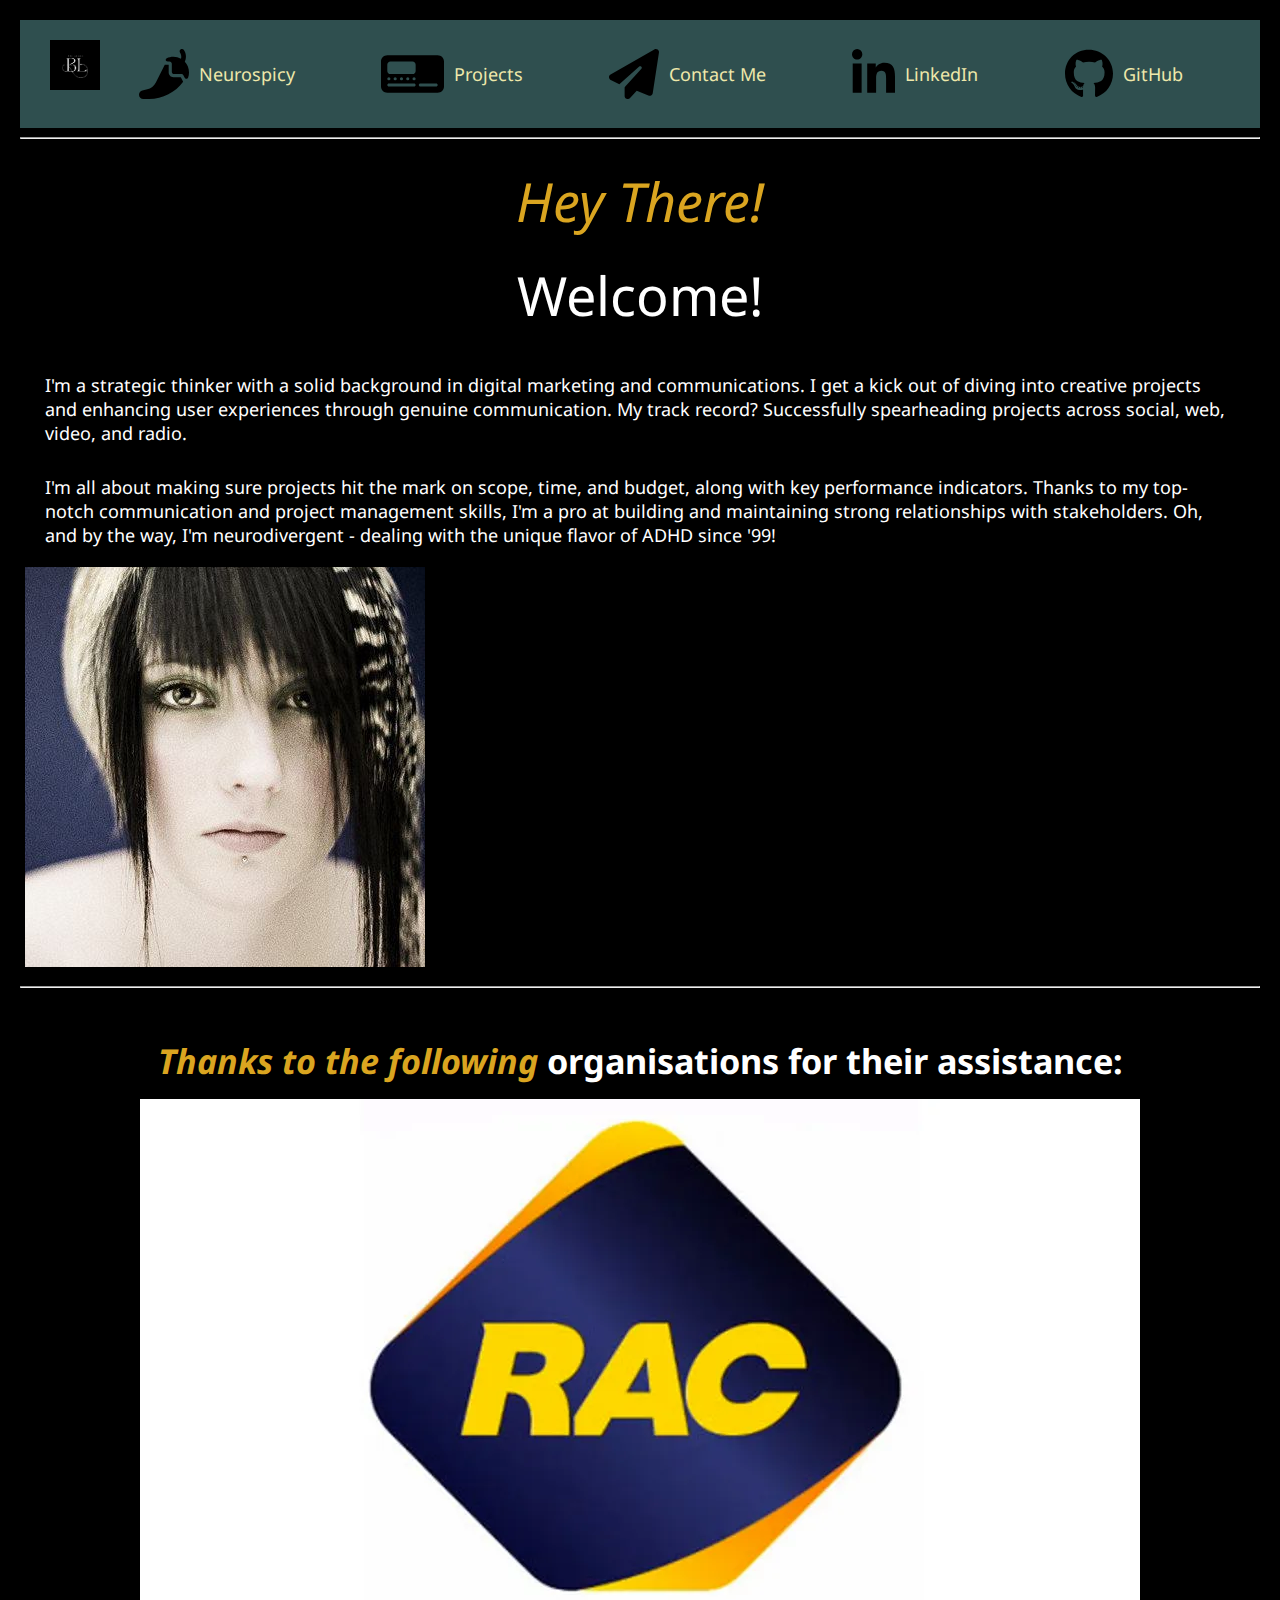
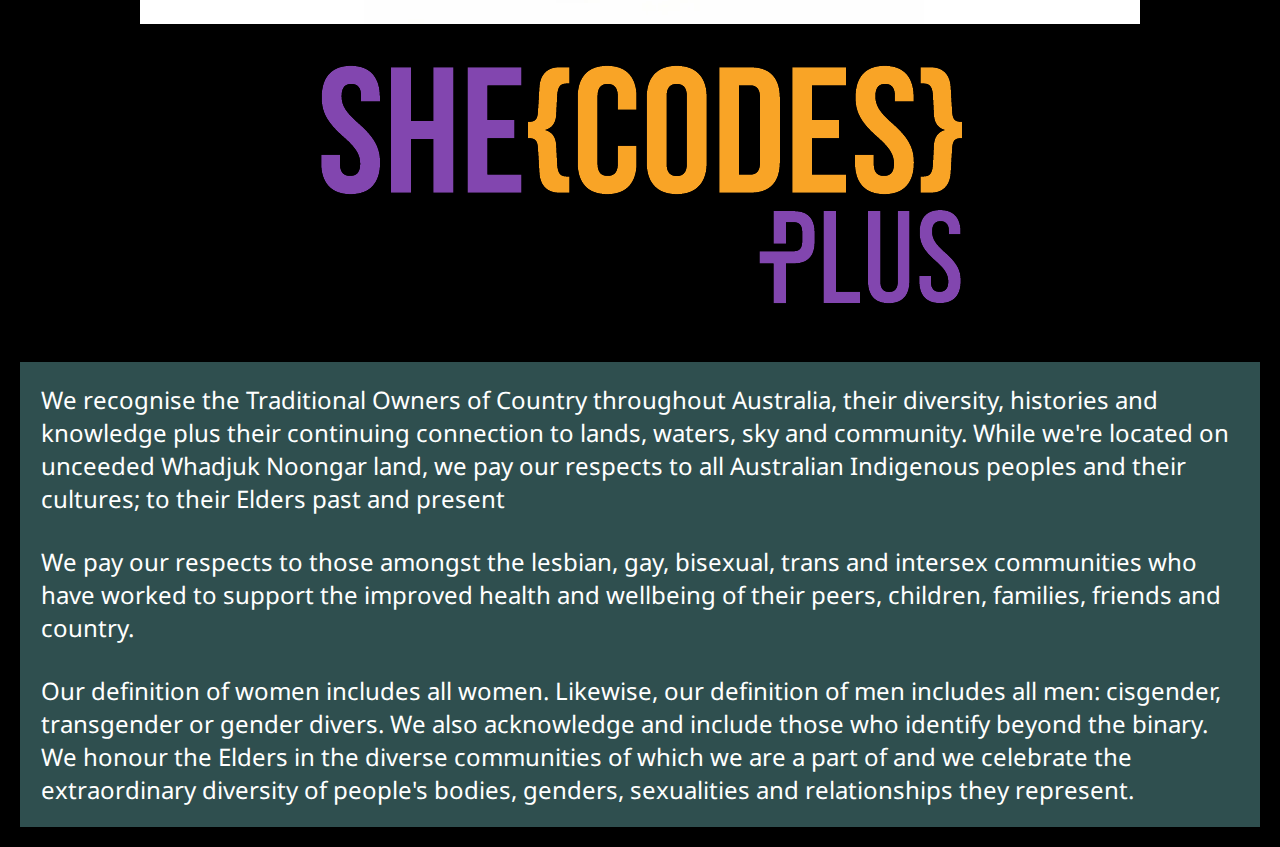
==== commit 5a396fe6: "please work form page" ====
--- a/index.html
+++ b/index.html
@@ -10,10 +10,6 @@
     <header>
         <img src="logos-portfolio/BEXLOGANLOGO.png" alt ="Bex Logan logo graphic" class="logo" />
         <nav>
-            <a href="index.html">
-                <img src="graphicicons-portfolio/house-chimney-window-solid.svg" alt="Click returns you to the home">
-                <span>Home</span>
-            </a>
             <a href="/neurospicy-portfolio/">
                 <img src="graphicicons-portfolio/pepper-hot-solid.svg" alt="Click moves you into Neurospicy page" >
                 <span>Neurospicy</span>
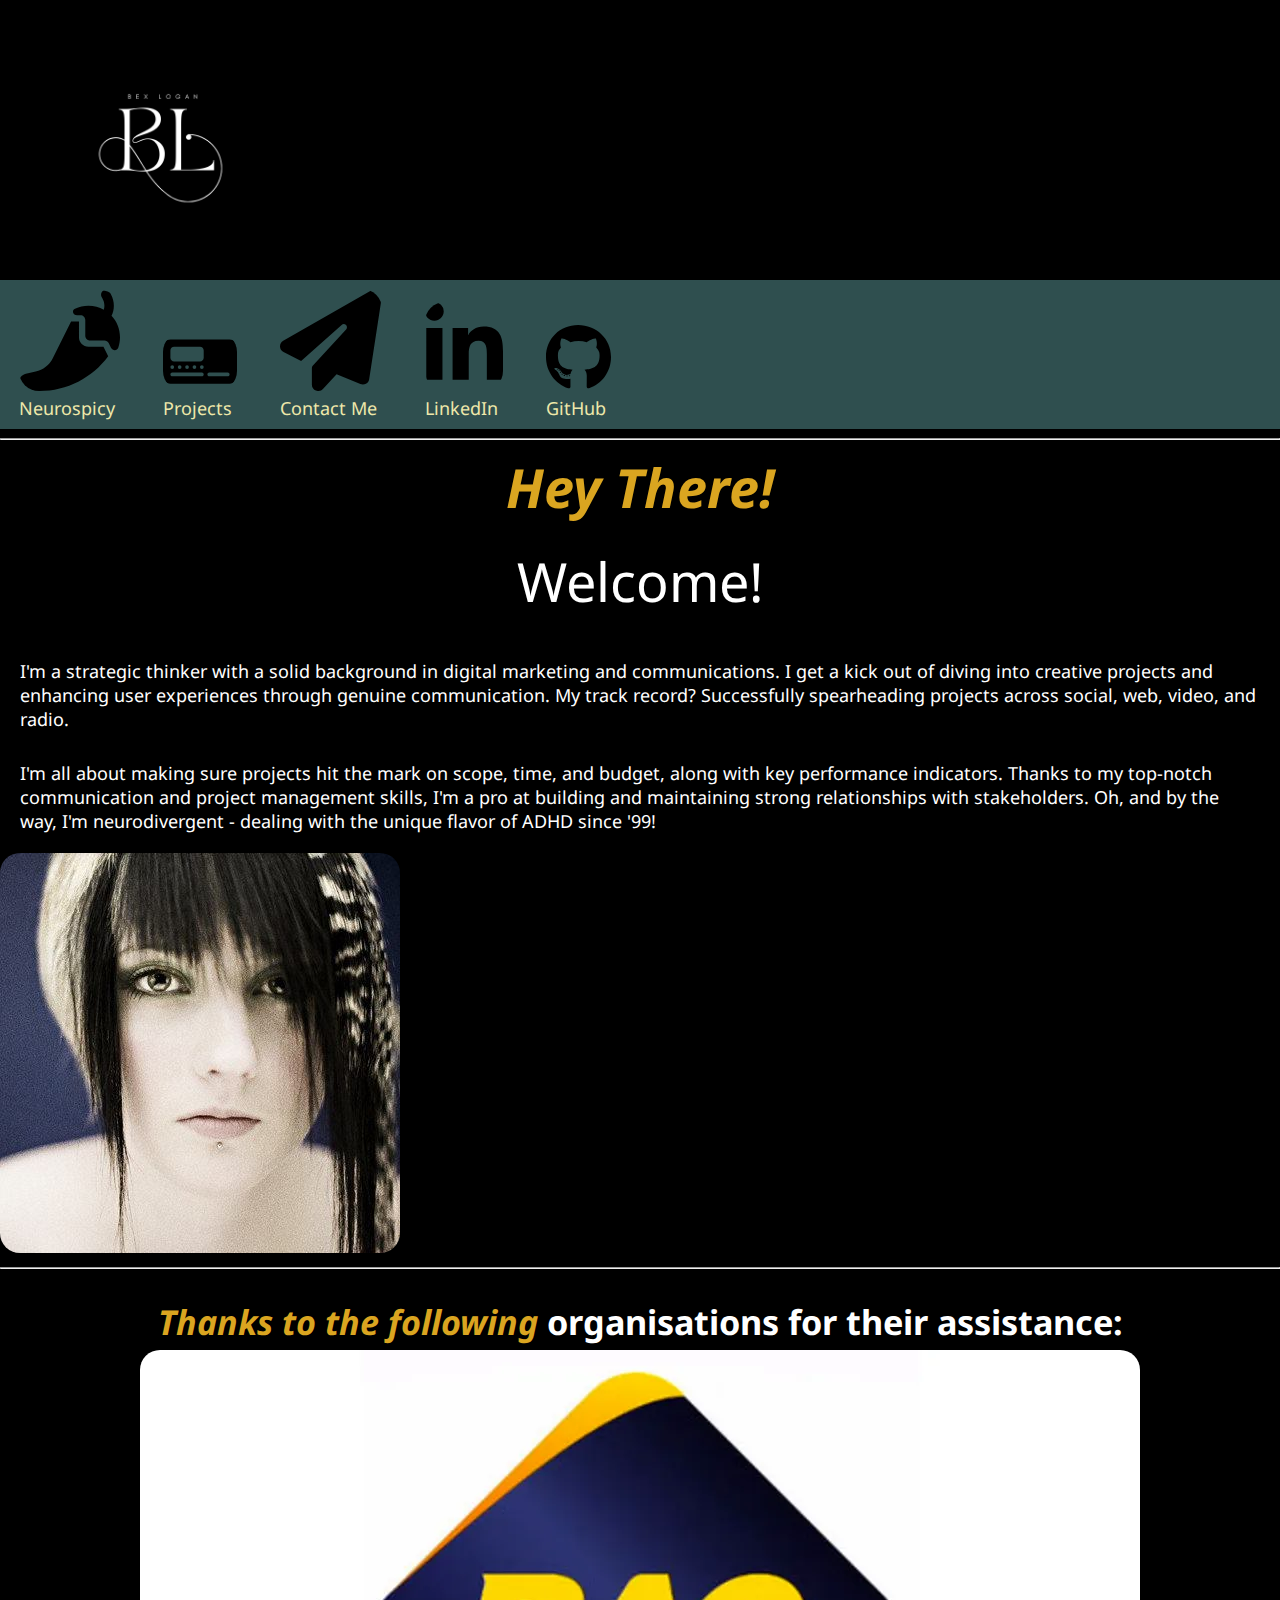
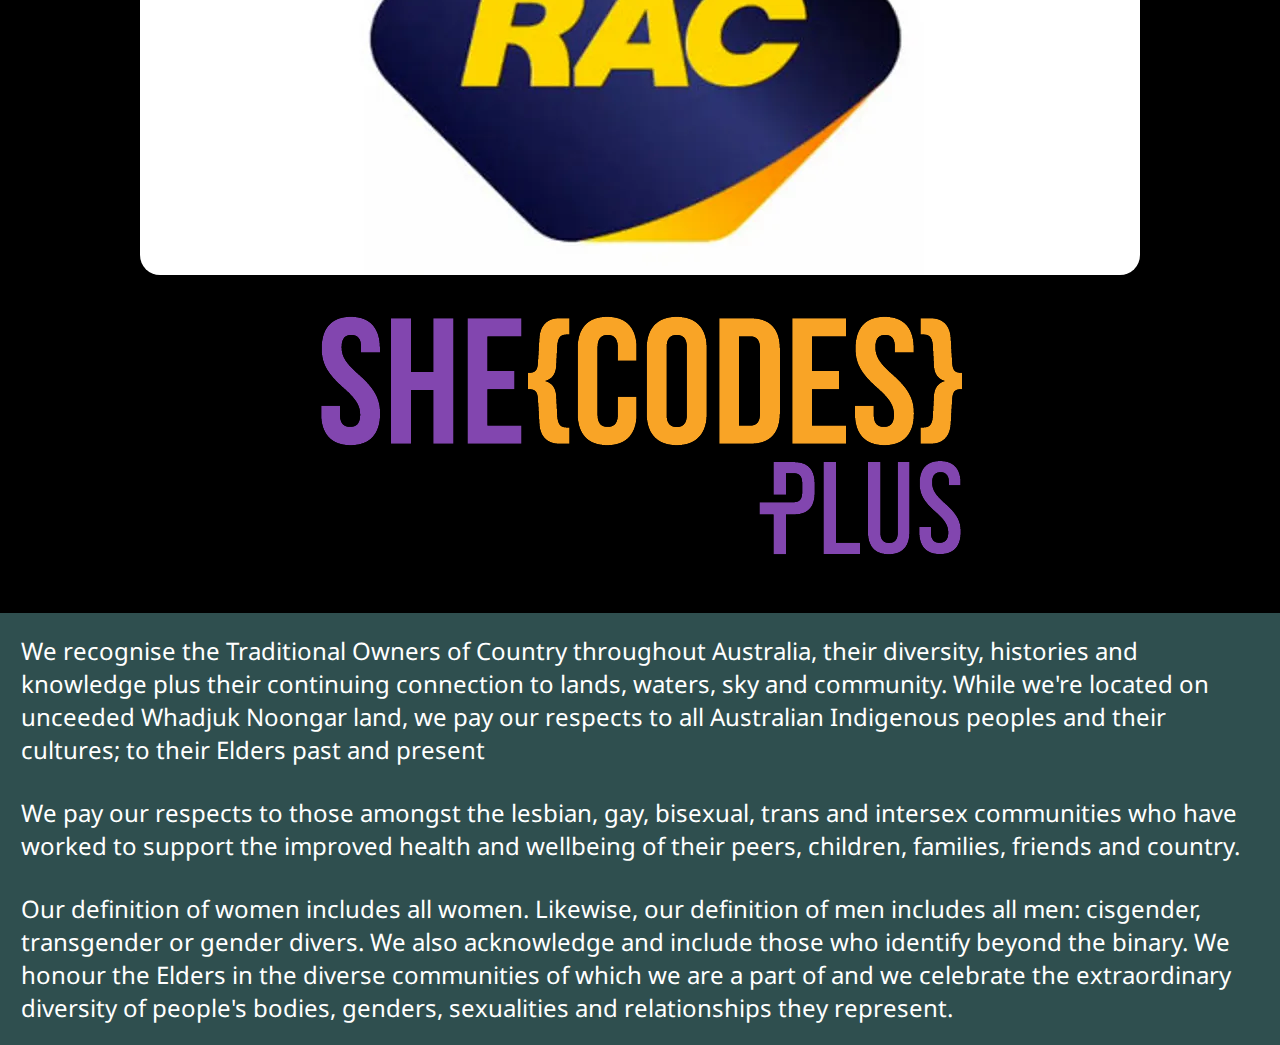
==== commit e4bf8db3: "final draft of assignment 1" ====
--- a/index.html
+++ b/index.html
@@ -41,18 +41,17 @@
                 <p>I'm all about making sure projects hit the mark on scope, time, and budget, along with key performance indicators. Thanks to my top-notch communication and project management skills, I'm a pro at building and maintaining strong relationships with stakeholders. Oh, and by the way, I'm neurodivergent - dealing with the unique flavor of ADHD since '99! </p>
         </div>
         <div>
-            <img src="images-portfolio/profilephoto-closeup-blondanddarkhair.jpg" alt="Close up image of Bex Logan" class="hero-profleimage"/>
+            <img src="images-portfolio/profilephoto-closeup-blondanddarkhair.jpg" alt="Close up image of Bex Logan" class="image"/>
         </div>
     </section>
-<!-- Add in your image here -->
 <hr>
     <section id="assistance">
         <h2><span class="emphasis">Thanks to the following</span> organisations for their assistance:</h2>
 <!-- She Codes & RAC Logos-->
-            <a href="https://rac.com.au/" target="_blank">
+            <a href="https://rac.com.au/" class="image" target="_blank">
                 <img src="logos-portfolio/RAClonglogo.png" alt="RAC logo clicking takes you to their site" />
             </a>
-            <a href="https://shecodes.com.au/" target="_blank">
+            <a href="https://shecodes.com.au/" class="image" target="_blank">
                 <img src="logos-portfolio/shecodespluslogo.png" alt="She Codes Australia logo clicking takes you to their site" />
             </a>
     </section>
--- a/styles.css
+++ b/styles.css
@@ -12,9 +12,9 @@
     box-sizing: inherit;
 }
 body, h1, h2, h3, h4, h5, h6, p, ol, ul {
-    margin: 10px;
-    border: 10px;
-    padding: 10px;
+    margin: 0px;
+    border: 0px;
+    padding: 0px;
     font-weight: normal;
     color: #fff;
 }
@@ -25,7 +25,8 @@
     max-width: 100%;
     height: auto;
     orientation: center;
-    
+    border-radius: 20px;
+    object-fit: cover;
 }
 h1 {
     font-size: 2.5rem;
@@ -50,130 +51,119 @@
 .emphasis {
     color: Var(--gold);
     font-style: italic;
-}
-
+    font-weight: bold;
+}
+.button, button {
+    padding: 10px 20px;
+    display: inline-block;
+    border: 2px solid #fff;
+    border-radius: 4px;
+    font-size: 0.8rem;
+    background-color: var(--darkturq);
+    color: #000;
+    text-transform: uppercase;
+    margin-top: 10px;
+}
 .button:hover, button:hover {
     background-color: var(--gold);
-    color: #fff;
+    color: #000;
 }
 
 /* Header Styles */
-header {
-    padding: 10px 20px;
-    display: flex;
-    flex-wrap: wrap;
-    flex-direction:row;
-    justify-content: space-around;
+.header {
+    padding: 20px 40px;
+    display:flex;
+    flex-wrap: wrap;
+    flex-direction: row;
+}
+.header-img {
+    max-height: 1px;
+    max-width: 1px;
+    margin: 1px;
+    padding: 1px;
+    border: 1px;
+}
+.logo {  
+    padding: 20px 40px;
+    display: flex;
+    flex-wrap: wrap;
+    flex-direction: row;
+    flex-grow: 1;
+    max-height: 25%;
+    max-width: 25%;
+}
+
+/* Navigation Styles */
+nav {
     background-color: var(--slate);
-    /* float: left; */
-}
-nav {
-    display: flex;
-    /* flex:auto; */
     flex-grow: 1;
-    justify-content: flex-start;
-    align-items: center;
-    flex-wrap: wrap;
-    list-style: none;
-    float: left;
+    display: flex row;
+    justify-content: space-between;
+    flex-wrap: wrap;
+    align-content: center;
 }
 nav a {
-    display: flex;
-    flex-grow: 1;
-    justify-content: flex-start;
-    align-items: center;
-    flex-wrap: wrap;
-    list-style: none;
-    float: left;
+    display: inline-block;
     color: var(--palegold);
     font-size: 1rem;
     text-decoration: none;
     margin: 0 10px;
     padding: 0.5rem;
     border-radius: 4px;
-    /* display: flex; */
-    /* flex-wrap: wrap auto; */
-    /* flex-direction: row; */
-    /* justify-content: flex-end; */
 }
 nav a:hover {
     background-color: var(--gold);
-    color: var(--paleturq);
-    flex-grow: 1;
-    justify-content: flex-start;
-    align-items: center;
-    flex-wrap: wrap;
-    list-style: none;
-    float: left;
-}
-header img {
-    display: flex;
-    flex-wrap: wrap auto;
-    flex-direction: row;
-    height: 60px;
-    margin: 5px;
-    padding: 5px;
+    color: var(--slate);
 }
 
 /* Hero Section */
 .hero {
-    padding: 10px 10px;
-    /* background-color: var(--gold); */
-
-}
-.hero-profileimage {
-    display: flex;
-    flex-direction: column;
-    text-align: center;
-    margin-left: auto;
-    margin-right: auto;
-    width: 50%;
-    height: 60px;
+    display: flex;
+    flex-wrap: wrap;
+    flex-direction: column;
+    margin: 250px;  
+    border: 250px;
+    padding: 250px;
+    background-color: var(--gold);
+    align-content: center;
+    justify-content: center;
+}
+.hero-text {
+    display: flex;
+    flex-direction: row;
+    align-content: center;
+    justify-content: center;
+}
+#image {
+    display: flex;
+    flex-direction: column;
+    flex-wrap: wrap;
+    align-content: center;
+    justify-content: center;
+    max-height: 75%;
+    max-width: 75%;
     margin: 10px;
-    padding: 20px;
-    /* align-self: center; */
-}
-.hero-text {
-    display: flex;
-    flex-direction: row;
-    flex-wrap: wrap;
-    align-content: space-between;
-    /* min-height: 50vh; */
-    width: 100%;
-    padding-bottom: 1px;
-    color: var(--palegold)
-}
-#logo {
-    display: flex;
-    flex: wrap;
-    justify-content: flex-start;
-}
-#hero {
-    /* height: 50vh; */
-    display: flex;
-    flex-wrap: wrap;
-    padding: 5px;
-    /* background-color: var(--turq); */
-}
-
-/* Navigation Styles */
+    border: 50px solid var(--lavblush);
+    padding: 10px;
+}
 
 /* Body Styles */
 h1 {
     font-size: 3rem;
     padding: 1px;
     text-align: center;
-    /* background-position: left center; */
 }
 h2 {
     font-size: 1.9rem;
     font-weight: 700;
     margin-bottom: 5px;
-    /* -webkit-text-stroke: 1px black; */
-    /* color: #fff; */
-    /* text-shadow: -1px -1px 0 #000, 1px -1px 0 #000, -1px 1px 0 #000, 1px 1px 0 #000; */
-}
-#assistance, #otherareas {
+}
+p {
+    margin: 10px;
+    border: 10px;
+    padding: 10px;
+}
+#assistance {
     display: flex;
     flex-direction: column;
     padding: 20px;
@@ -183,7 +173,7 @@
 /* Contact Form Page */
 .contact {
     background-color: var(--slate);
-    color: #fff;
+    color: var(--grey);
     padding: 50px;
     text-align: center;
     display: flex;
@@ -221,7 +211,7 @@
     padding: 1px;
     /* color: #000; */
     font-size: xx-small;
-  }
+}
 
   /* Media Queries */
   @media only screen and (min-width: 600px) {
